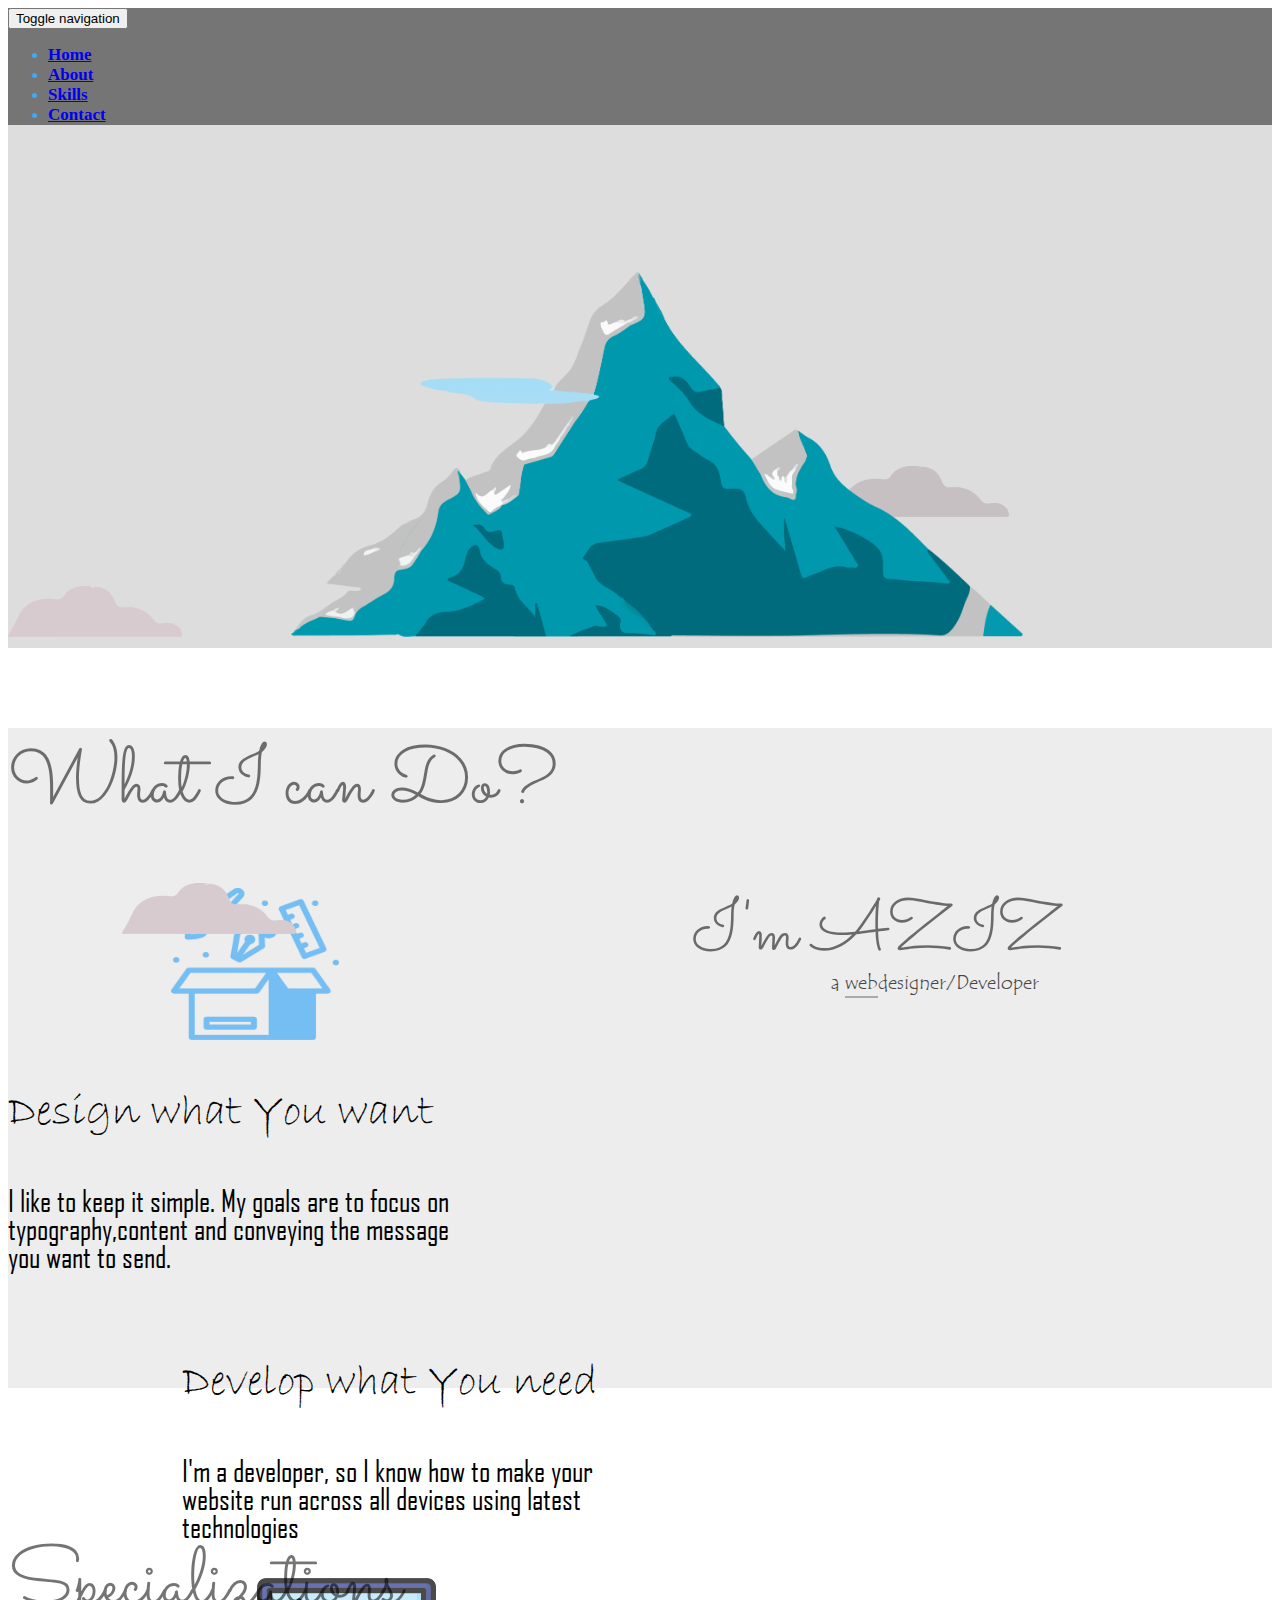
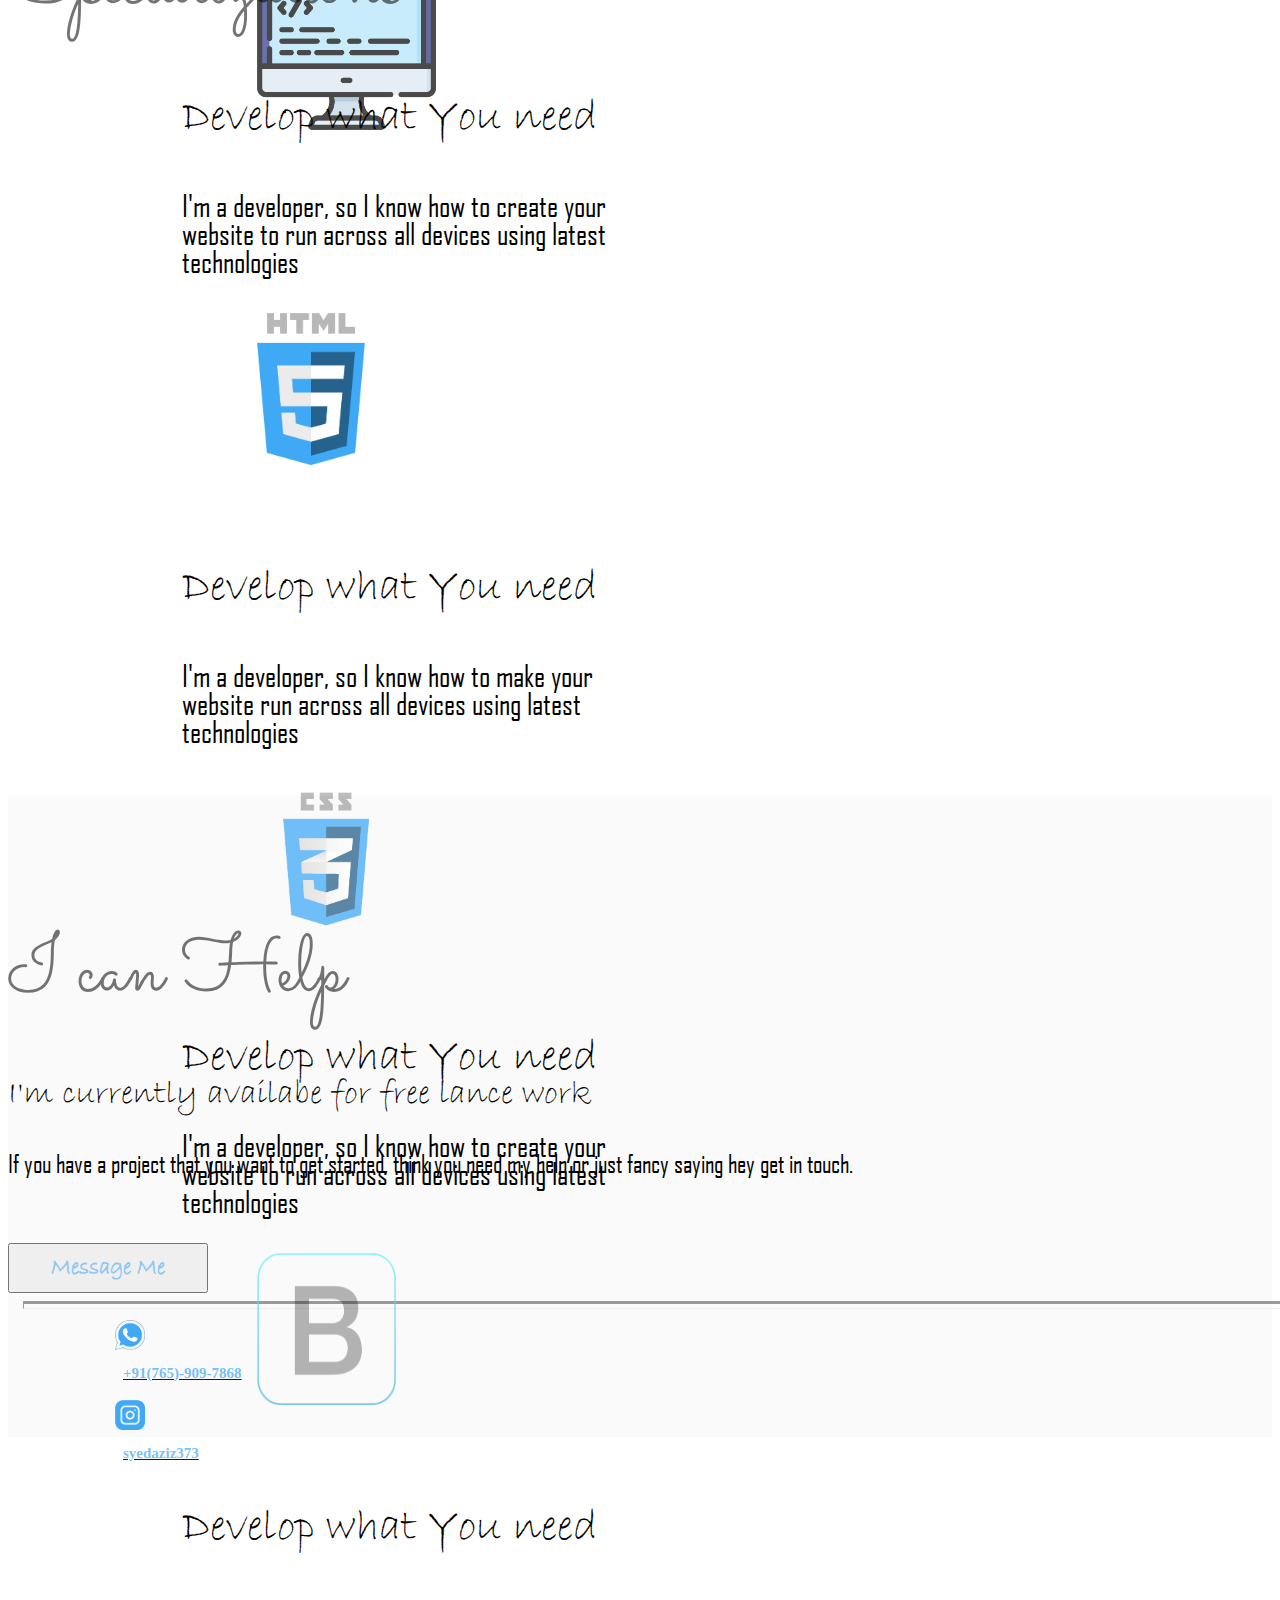
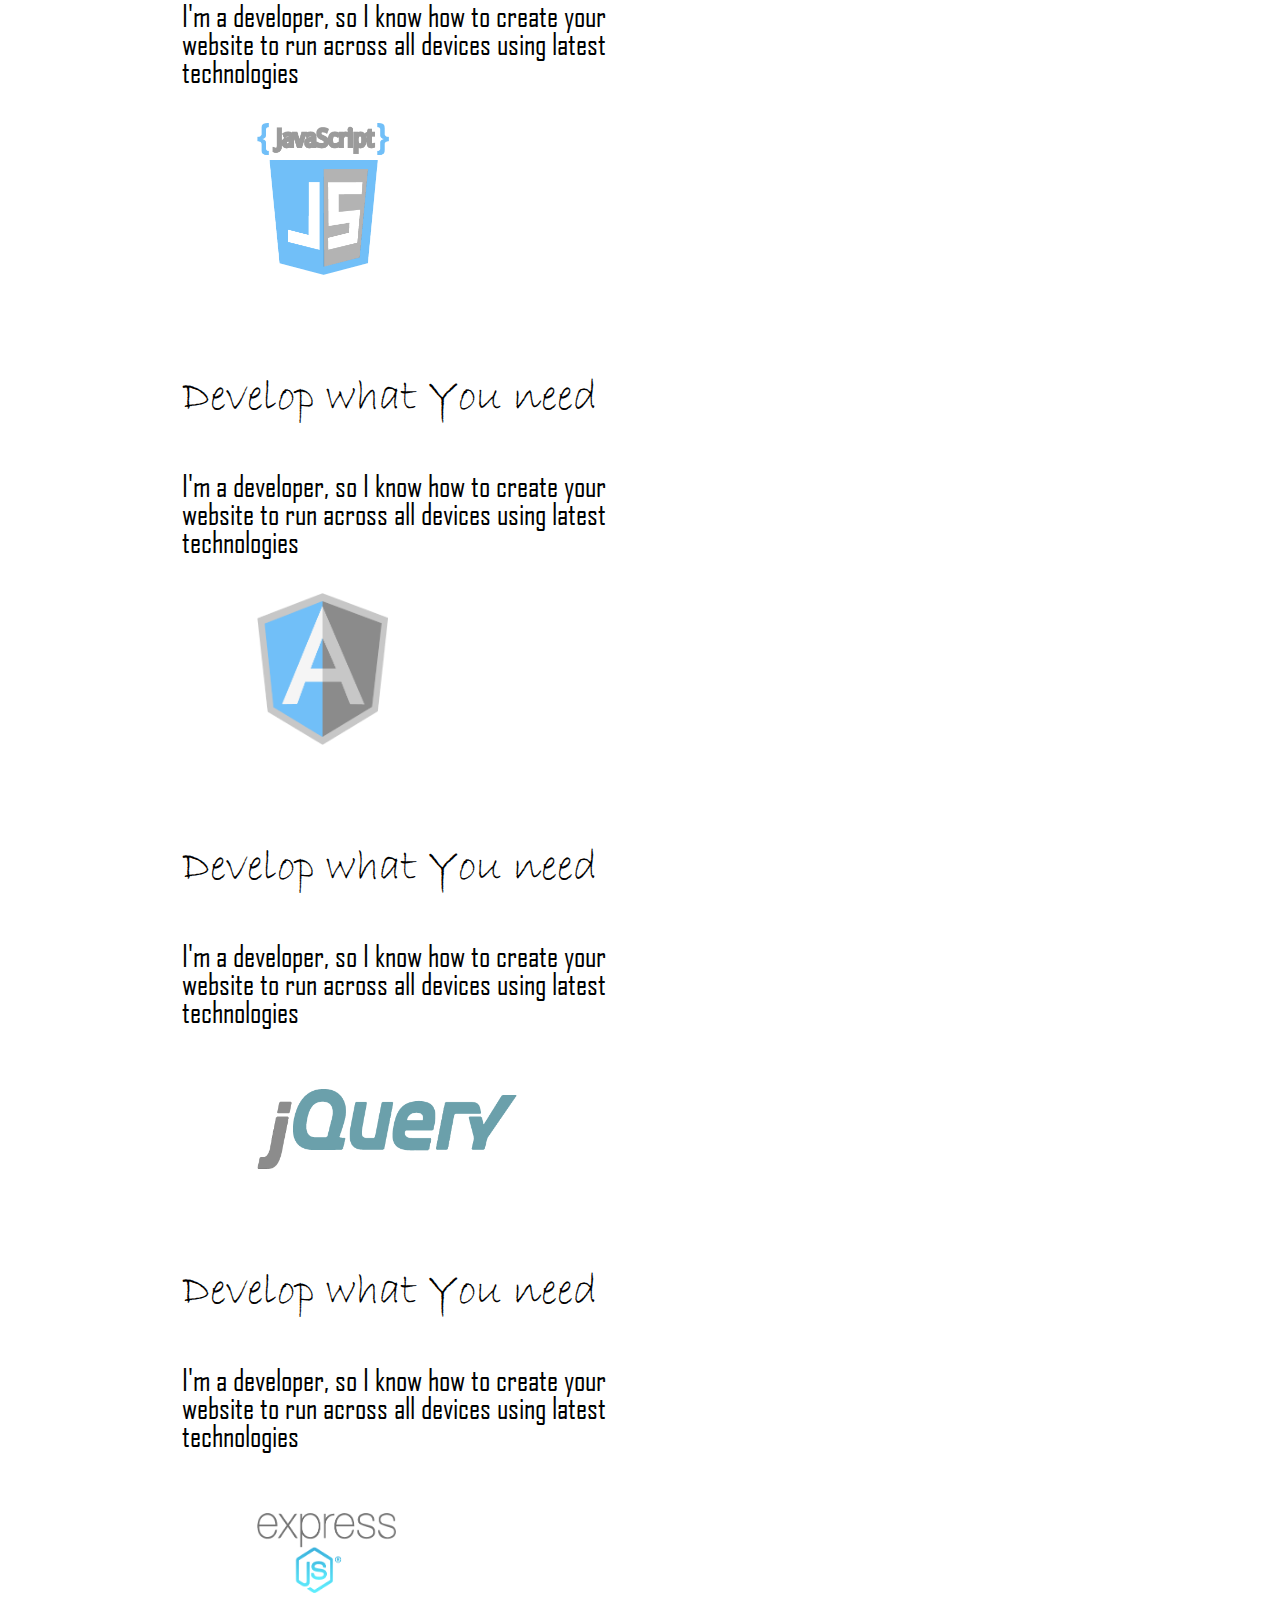
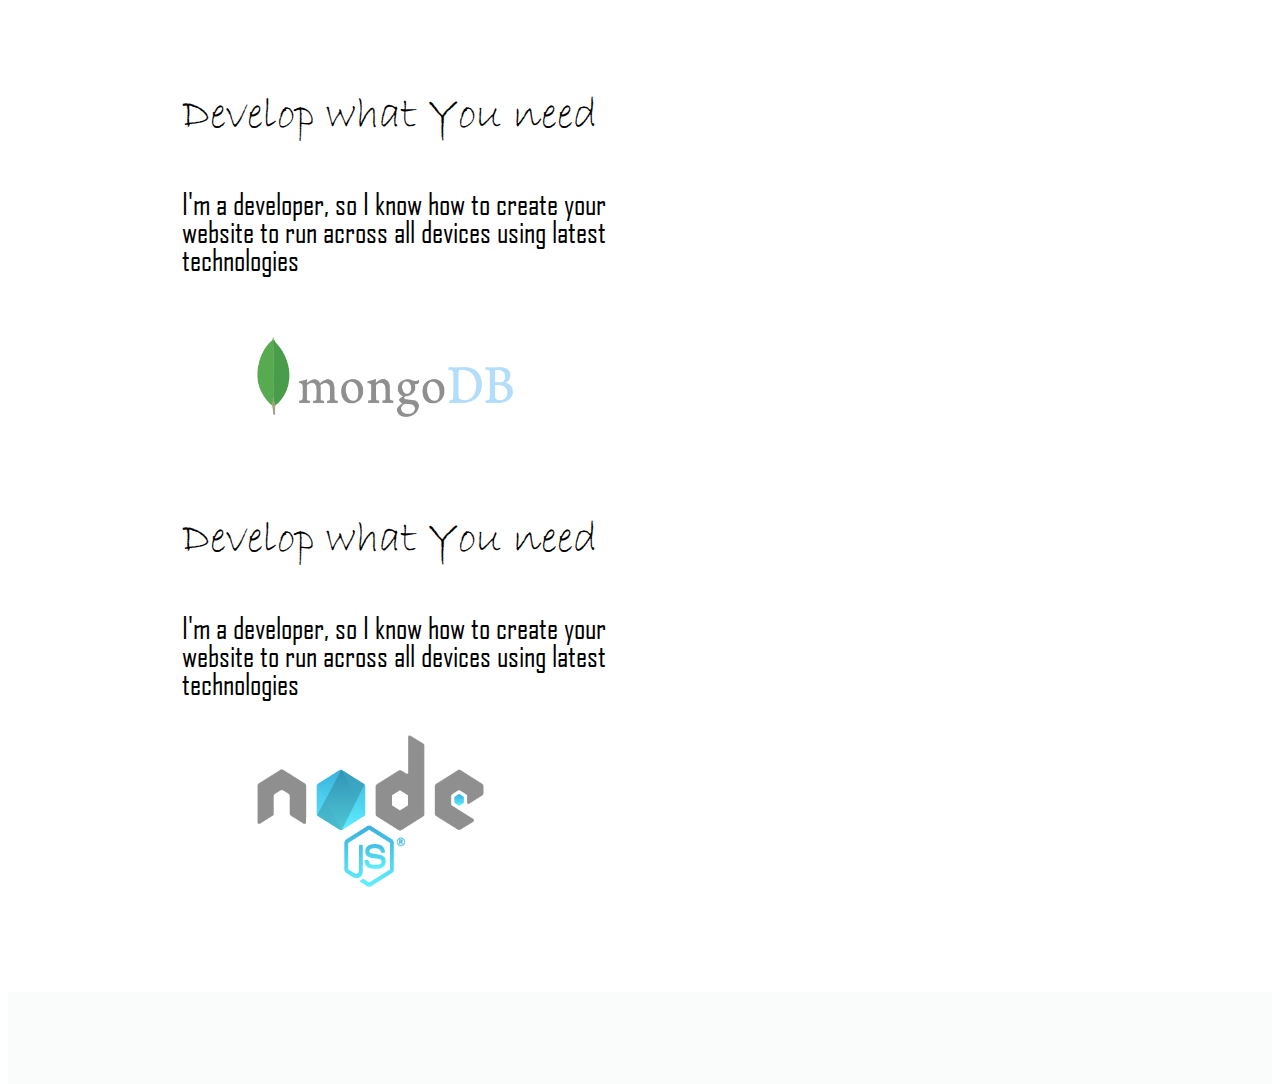
==== index.html @ 8ab34726 "Create index.html" ====
<html>
<head>

  <meta charset="utf-8">
  <meta name="viewport" content="width=device-width, initial-scale=1, shrink-to-fit=no">
  <meta name="viewport" content="width=device-width, user-scalable=no">


  <link rel="stylesheet" href="https://stackpath.bootstrapcdn.com/bootstrap/4.5.0/css/bootstrap.min.css" integrity="sha384-9aIt2nRpC12Uk9gS9baDl411NQApFmC26EwAOH8WgZl5MYYxFfc+NcPb1dKGj7Sk" crossorigin="anonymous">
  <link rel="stylesheet" href="style.css" type="text/css">
  <link href="https://fonts.googleapis.com/css2?family=Oswald:wght@700&amp;display=swap" rel="zstylesheet">
  <link href="https://fonts.googleapis.com/css2?family=Sacramento&amp;display=swap" rel="stylesheet">

  <script src="https://code.jquery.com/jquery-3.5.1.slim.min.js" integrity="sha384-DfXdz2htPH0lsSSs5nCTpuj/zy4C+OGpamoFVy38MVBnE+IbbVYUew+OrCXaRkfj" crossorigin="anonymous"></script>
  <script src="https://cdn.jsdelivr.net/npm/popper.js@1.16.0/dist/umd/popper.min.js" integrity="sha384-Q6E9RHvbIyZFJoft+2mJbHaEWldlvI9IOYy5n3zV9zzTtmI3UksdQRVvoxMfooAo" crossorigin="anonymous"></script>
  <script src="https://stackpath.bootstrapcdn.com/bootstrap/4.5.0/js/bootstrap.min.js" integrity="sha384-OgVRvuATP1z7JjHLkuOU7Xw704+h835Lr+6QL9UvYjZE3Ipu6Tp75j7Bh/kR0JKI" crossorigin="anonymous"></script>


  <title>SyedAziz</title>
  <script>
    function myFunction() {
       var element = document.getElementById("arrow");
       element.classList.toggle("arrow");
    }
    </script>
</head>

<body cz-shortcut-listen="true">



  <div class="fluid-container home-container pt-4">

    <div class="col-md-11 mx-auto d-flex flex-column ">
      <nav class=" navbar navbar-expand-sm py-0 py-2">


        <button type="button" class="navbar-toggler bg-light ml-auto collapsed" data-toggle="collapse" data-target="#nav"> <span class="sr-only">Toggle navigation</span>
          <span class="navbar-toggler-icon"></span>
         </button>
        <div class="collapse navbar-collapse justify-content-between " id="nav">
          <ul class="navbar-nav ml-auto ">

            <li class="nav-item">

              <a class="nav-link  px-3" href="#"> Home</a>
            </li>
            <li class="nav-item">

              <a class="nav-link  px-3" href="#about"> About</a>
            </li>
            <li class="nav-item ">

              <a class="nav-link  font-weight-bold px-3" href="#skills">Skills</a>


            </li>
            <li class="nav-item">

              <a class="nav-link   px-3" href="#contact"> Contact</a>

            </li>




          </ul>
        </div>

      </nav>
      <img src="Images/UI images/Cloud.png" alt="this one" width="174px" height="51px" class="ml-auto mar">
      <div class="d-flex flex-row image-text">
        <img src="Images/UI images/Cloud.png" width="174px" height="51px" class="align-baseline marc">

        <div class=" fluid-container d-flex flex-column text " sytle="align-items:baseline;">

          <p class="name">I'm AZIZ</p>
          <p class="name1  ">a <span class="underline">web</span>designer/Developer</p>

        </div>
      </div>
      <img src="Images/UI images/Cloud.png" width="174px" height="51px" class=" cl">

      <img src="Images/UI images/mountain.png" height="365px" width="732px" class="align-center mx-auto mountain">
      </div>
      </div>


   <!-- <div class="fluid-container" style="height: 30px;background-color: white;"></div> -->


  <div class="fluid-container  d-flex py-5  second-cont " id="about">
    <div class="col-md-11 mx-auto   d-flex  flex-column fluid-container  ">


      <p class=" what_ mx-auto ">What I can Do?</p>

      <div class="d-flex flex-row design-content">


        <img src="Images/UI images/icon1.png" class="logo logo-sm">

        <div class=" d-flex flex-column ml-auto content_">

          <p class="heading-1">Design what You want</p>
          <p class="content-1">I like to keep it simple. My goals are to focus on <br class="next-line">typography,content and conveying
            the message<br class="next-line"> you want to send.</p>
        </div>


      </div>


      <div class="d-flex flex-row develop-content">


        <div class=" d-flex flex-column mr-auto content_1 ">

          <p class="heading-1">Develop what You need</p>
          <p class="content-1">I'm a developer, so I know how to make your<br class="next-line"> website  run across all devices using
            latest <br class="next-line"> technologies
          </p>
        </div>

        <img src="Images/UI images/icon2.png" class="logo ml-auto logo-sm logo-comp">


      </div>





    </div>

  </div>




  <div class="fluid-container  d-flex   third-cont" id="skills">
    <div class="col-md-11 mx-auto   d-flex  flex-column fluid-container  ">
    <p class=" what_ mx-auto ">Specializations</p>
   <!-- 
      <div class="d-flex flex-row " style="margin-top: 95px; margin-left: 86px;">
        <div class=" d-flex flex-column mr-auto " style="margin-left: 88px;">
       
          <p class="heading-1">Develop what You need</p>
          <p class="content-1">I'm a developer, so I know how to create your<br> website to run across all devices using
            latest <br> technologies
          </p>
        </div>
        <img src="1x/3x/Asset 3@3x.png" class="logo ml-auto" style="margin-right:82px ; ">
      </div>   -->

<div id="demo" class="carousel slide pointer-event" data-ride="carousel">
<div class="carousel-inner">

  
  
  



          <!-- ---------------html -------------->


      <div class="carousel-item">
            <div class="d-flex flex-row car-content ">


              <div class=" d-flex flex-column mr-auto  content_1 ">

                <p class="heading-1">Develop what You need</p>
                <p class="content-1">I'm a developer, so I know how to create your<br class="next-line"> website to run across all devices
                  using
                  latest <br class="next-line"> technologies
                </p>
              </div>

              <img src="Images/Technologies/html.png" class="logo ml-auto logo-sm logo-common">

            </div>

          </div>


          <!-- css -->

         <div class="carousel-item active">
            <div class="d-flex flex-row car-content ">


              <div class=" d-flex flex-column mr-auto  content_1 ">

                <p class="heading-1">Develop what You need</p>
                <p class="content-1">I'm a developer, so I know how to make your<br class="next-line"> website  run across all devices
                  using
                  latest <br class="next-line"> technologies
                </p>
              </div>

              <img src="Images/Technologies/css.png" class="logo ml-auto logo-sm logo-common">

            </div>

          </div>


          <!-- bootstrap -->



         <div class="carousel-item">
            <div class="d-flex flex-row car-content ">


              <div class=" d-flex flex-column mr-auto  content_1 ">

                <p class="heading-1">Develop what You need</p>
                <p class="content-1">I'm a developer, so I know how to create your<br class="next-line"> website to run across all devices
                  using
                  latest <br class="next-line"> technologies
                </p>
              </div>

              <img src="Images/Technologies/bootstrap.png" class="logo ml-auto logo-sm logo-common">

            </div>

          </div>



          <!-- javascript -->

          <div class="carousel-item">
            <div class="d-flex flex-row car-content ">


              <div class=" d-flex flex-column mr-auto  content_1 ">

                <p class="heading-1">Develop what You need</p>
                <p class="content-1">I'm a developer, so I know how to create your<br class="next-line"> website to run across all devices
                  using
                  latest <br class="next-line"> technologies
                </p>
              </div>

              <img src="Images/Technologies/javascript.png" class="logo ml-auto logo-sm logo-common">

            </div>

          </div>


          <!-- angular -->

          <div class="carousel-item">
            <div class="d-flex flex-row car-content ">


              <div class=" d-flex flex-column mr-auto  content_1 ">

                <p class="heading-1">Develop what You need</p>
                <p class="content-1">I'm a developer, so I know how to create your<br class="next-line"> website to run across all devices
                  using
                  latest <br class="next-line"> technologies
                </p>
              </div>

              <img src="Images/Technologies/angular.png" class="logo ml-auto logo-sm logo-common">

            </div>

          </div>


          
            <!-- jquery -->
            <div class="carousel-item">
              <div class="d-flex flex-row car-content-jquery ">
  
  
                <div class=" d-flex flex-column mr-auto  content_1 ">
  
                  <p class="heading-1">Develop what You need</p>
                  <p class="content-1">I'm a developer, so I know how to create your<br class="next-line"> website to run across all devices
                    using
                    latest <br class="next-line"> technologies
                  </p>
                </div>
  
                <img src="Images/Technologies/jquery.png" class="logo ml-auto logo-jquery">
  
              </div>
  
            </div>


        
         




          <!-- express Js  -->
          <div class="carousel-item">
            <div class="d-flex flex-row car-content-jquery ">


              <div class=" d-flex flex-column mr-auto  content_1 ">

                <p class="heading-1">Develop what You need</p>
                <p class="content-1">I'm a developer, so I know how to create your<br class="next-line"> website to run across all devices
                  using
                  latest <br class="next-line"> technologies
                </p>
              </div>

              <img src="Images/Technologies/expressjs.png" class="logo ml-auto logo-jquery">

            </div>

          </div>


          <!-- MongoDb -->



          <div class="carousel-item">
            <div class="d-flex flex-row car-content-jquery ">


              <div class=" d-flex flex-column mr-auto  content_1 ">

                <p class="heading-1">Develop what You need</p>
                <p class="content-1">I'm a developer, so I know how to create your<br class="next-line"> website to run across all devices
                  using
                  latest <br class="next-line"> technologies
                </p>
              </div>

              <img src="Images/Technologies/MongoDb.png" class="logo ml-auto logo-jquery">

            </div>

          </div>





          <!--  Nodejs -->

          <div class="carousel-item">
            <div class="d-flex flex-row car-content ">


              <div class=" d-flex flex-column mr-auto  content_1 ">

                <p class="heading-1">Develop what You need</p>
                <p class="content-1">I'm a developer, so I know how to create your<br class="next-line"> website to run across all devices
                  using
                  latest <br class="next-line"> technologies
                </p>
              </div>

              <img src="Images/Technologies/nodejs.png" class="logo ml-auto logo-sm logo-common">

            </div>
            </div>
            </div>
        </div>































      <div class="fluid-container d-flex flex-row py-3 justify-content-around marq ">
        <marquee behavior="" direction="" scrollamount="10">
          <img src="Images/Technologies/html.png" class="logos " style="height:80px;">
          <img src="Images/Technologies/css.png" class="logos " style="height:80px;">
          <img src="Images/Technologies/bootstrap.png" class="logos " style="height:80px;">
          <img src="Images/Technologies/javascript.png" class="logos " style="height:80px;">
          <img src="Images/Technologies/angular.png" class="logos " style="height:80px;">
          <img src="Images/Technologies/jquery.png" class="logos " style="height:40px;">
          <img src="Images/Technologies/expressjs.png" class="logos " style="height:60px;">
          <img src="Images/Technologies/MongoDb.png" class="logos " style="height:60px;">
          <img src="Images/Technologies/nodejs.png" class="logos " style="height:60px;">


        </marquee>


      </div>




    </div>

  </div>
  <div class="fluid-container  d-flex fourth-cont  " id="contact">
    <div class="col-md-11 mx-auto   d-flex  flex-column fluid-container  ">


      <p class=" what_ mx-auto " style="height: 87px;">I can Help</p>
      <p class="last mx-auto">I'm currently availabe for free lance work </p>
      <p class="last-para mx-auto text-justify">If you have a project that you want to get started, think you need my
        help or
        just fancy saying hey get in touch.</p>
      <button onclick="myFunction()" type="button" class="btn btn-outline-primary mx-auto" style="height: 50px; width: 200px;">Message
        Me</button>

        <img src="Images/UI images/arrow.png" id="arrow" class="mx-auto arrow-normal arrow" height="50px" width="25px" style="margin-top: 21px;">


      <hr class="line mb-4 ">

      <div class="d-flex flex-row pb-5 pt-2 ">
        <div class="d-flex col-md-4 justify-content-around foot-cont">


          <a class="d-flex flex-row " href="https://wa.me/917659097868?text=Heyyy!!%20Your%20website%20is%20quite%20impressive!!">
            <img src="Images/UI images/whatsapp.png" class="logos height " style="height:30px; margin-left: 0 ;">
            <p class="content-1 foot-icon width-foot"> +91(765)-909-7868</p>

          </a>


          <a class="d-flex flex-row" href="instagram://user?username=syedaziz373">
            <img src="Images/UI images/instagram.png" class="logos height" style="height:30px;margin-left: 0;">
            <p class="content-1 foot-icon"> syedaziz373</p>

          </a>

          <!--    <a class="d-flex flex-row" href="instagram://user?username=jmynqmx">
            <img src="Images/UI images/linkedin.png" class="logos height" style="height:30px;margin-left: 0;">
            <p class="content-1 foot-icon"> Altair</p>
          </a>     ---->


</div>
</div>
</div>
</div>



</body>


</html>
---- style.css ----
@charset "UTF-8";
@font-face {font-family: "Agency FB V2";
  src: url("fonts/AgencyFb/f9b9a4fce362a3a9111c138859ccb422.eot"); /* IE9*/
  src: url("fonts/AgencyFb/f9b9a4fce362a3a9111c138859ccb422.eot?#iefix") format("embedded-opentype"), /* IE6-IE8 */
  url("fonts/AgencyFb/f9b9a4fce362a3a9111c138859ccb422.woff2") format("woff2"), /* chrome、firefox */
  url("fonts/AgencyFb/f9b9a4fce362a3a9111c138859ccb422.woff") format("woff"), /* chrome、firefox */
  url("fonts/AgencyFb/f9b9a4fce362a3a9111c138859ccb422.ttf") format("truetype"), /* chrome、firefox、opera、Safari, Android, iOS 4.2+*/
  url("fonts/AgencyFb/f9b9a4fce362a3a9111c138859ccb422.svg#Agency FB V2") format("svg"); /* iOS 4.1- */
}



@font-face {font-family: "Bradley Hand ITC V2";
  src: url("fonts/BradleyHand/0252223e8c36008b595f5e379ad5e524.eot"); /* IE9*/
  src: url("fonts/BradleyHand/0252223e8c36008b595f5e379ad5e524.eot?#iefix") format("embedded-opentype"), /* IE6-IE8 */
  url("fonts/BradleyHand/0252223e8c36008b595f5e379ad5e524.woff2") format("woff2"), /* chrome、firefox */
  url("fonts/BradleyHand/0252223e8c36008b595f5e379ad5e524.woff") format("woff"), /* chrome、firefox */
  url("fonts/BradleyHand/0252223e8c36008b595f5e379ad5e524.ttf") format("truetype"), /* chrome、firefox、opera、Safari, Android, iOS 4.2+*/
  url("fonts/BradleyHand/0252223e8c36008b595f5e379ad5e524.svg#Bradley Hand ITC V2") format("svg"); /* iOS 4.1- */
}


@font-face {font-family: "Tempus Sans ITC";
  src: url("fonts/Tempus/261506be3344b3806eefa054f0f6fbf1.eot"); /* IE9*/
  src: url("fonts/Tempus/261506be3344b3806eefa054f0f6fbf1.eot?#iefix") format("embedded-opentype"), /* IE6-IE8 */
  url("fonts/Tempus/261506be3344b3806eefa054f0f6fbf1.woff2") format("woff2"), /* chrome、firefox */
  url("fonts/Tempus/261506be3344b3806eefa054f0f6fbf1.woff") format("woff"), /* chrome、firefox */
  url("fonts/Tempus/261506be3344b3806eefa054f0f6fbf1.ttf") format("truetype"), /* chrome、firefox、opera、Safari, Android, iOS 4.2+*/
  url("fonts/Tempus/261506be3344b3806eefa054f0f6fbf1.svg#Tempus Sans ITC") format("svg"); /* iOS 4.1- */
}




.home-container{
    
    
    background-color: rgba(179, 179, 179, 0.45);
    padding-bottom: 7px;
 
    
   
}


.mountain{

  margin-top:131px ;
  

}
 .design-content{
  margin-top: 85px;
 }
 .develop-content{

  margin-top: 85px; margin-left: 86px;
 }
 .car-content{

  margin-top: 95px; margin-left: 86px;
 }
 .car-content-jquery{

  margin-top: 95px; margin-left: 86px;
 }

::-webkit-scrollbar {
  width: 10px;
}

/* Track */
::-webkit-scrollbar-track {
  background: #f1f1f175; 
}
 
/* Handle */
::-webkit-scrollbar-thumb {
  background: #888; 
}

/* Handle on hover */
::-webkit-scrollbar-thumb:hover {
  background: rgba(85, 85, 85, 0.568); 
}






.navbar{
    
    background-color: rgba(0, 0, 0, 0.47) ! important;
    color: #3fa9f5;
    
   

    
}
.navbar-nav{
    margin-right: 10px ! important;

}

button:focus {
   outline:none ! important;
}
.nav-link{
    
    font-family: 'oswald' !important;
    font-size: 17px;
    font-weight: bold;
    margin-right: 15px;
    
}
:focus{
    outline: none ! important;
}
/* a:hover{
    

    color: antiquewhite;
    transition-delay: 0.5s;
    transition: smooth;
   
    border-bottom:  #ffffff 0.7px solid;
} */

a:hover{

 
  color: antiquewhite;
    transition-delay: 0.5s;
    transition: smooth;
    text-decoration: none;
    
   
    border-bottom:  #081f2094 1px solid;
    
}
.nav-link:hover{

  color: antiquewhite;
  transition-delay: 0.5s;
  transition: smooth;
 
  border-bottom:  #ffffff 0.7px solid;
}

.imgs{
margin-left: 40px;
}

.name{
    
    color: black;
    opacity: 55%;
    font-family: 'sacramento';
    font-size: 71px;
    height: 67px;
    margin-bottom: 0px;
    
}
.name1{

    font-size:20px;
    font-family:"Tempus Sans ITC";
    height: 30px;
    margin-bottom: 0px;
    opacity: 70%;
    padding-bottom: 0;
    margin-left: 138px;
    
}
.logo-comp{

  margin-right:82px ;
}
.logo-common{

  margin-right:82px ;
}
.underline{
    border-bottom:  rgba(0, 0, 0, 0.4) 2px solid;
    
    
}
.mar{
    margin-right: 105px;
    margin-top: 30px;

}
.text{

    margin-left: 685px;
}

.marc{

    margin-left: 114px;
    margin-top: 71px;
    position:absolute;

}
.cl{

    position: absolute;
    z-index: -1;
     margin-top: 325px;
   margin-left: 544px;
}
.what_{
    color: black;
    opacity: 54%;
    font-family: 'sacramento';
    font-size: 80px;
    height: 67px;
    margin-bottom: 0px;

}
.image-text{
  position: absolute;     margin-top: 171px
}

.second-cont{

    height: 660px; background-color: #b3b3b33b;
}

.heading-1{

font-family: "Bradley Hand ITC V2";
font-size: 45px;
margin-bottom: 0;
height: 71px;


}

.content-1{

    font-size: 30px;
    font-family: "Agency FB V2" ! important;
    line-height: 28px;
    
  text-align: justify !important;




}
.logo{
    width: auto;
    height: 152px;
    margin-top: 8px;
    margin-left: 163px;
    
}
.logo-jquery{
  margin-right:82px ; height: 80px; margin-top: 34px;
}
.content_{

    margin-right: 88px;
}
.content_1{
  margin-left: 88px;


}

.third-cont{


    height: 100vh;
    padding-top: 60px;
}
html {
    scroll-behavior: smooth;
  }
  
  .logos{

    width: auto;
    height: 152px;
    margin-top: 8px;
    margin-left: 149px;
  }
.marq{
  background-color:#46657a07;margin-top: 105px;
}
  .last{

    font-family: "Bradley Hand ITC V2";
    margin-top:70px;
    font-size:34px;

  }
  .last-para{

    font-family: "Agency FB V2" ! important;
    font-size:25px;
    line-height: 27px;

  }

.btn{

    font-family:"Bradley Hand ITC V2" ;
    font-size: 23px ! important;
    margin-top: 35px;
    font-weight: 600 ! important;
    color: #3fa9f594;

}

.btn-outline-primary:hover {
    color: antiquewhite;
    background-color: #3fa9f5;
    border-color: #007bff;
    font-family: "Bradley Hand ITC V2";
    font-weight: 900 ! important;
}


.line{

    width: 100%;
    border-top-width: 3px;
 
    margin-bottom: 3px ! important;
    
}
hr {
    height: 4px;
    margin-left: 15px;
    margin-bottom:-3px;
  }
  .hr-warning{
    background-image: -webkit-linear-gradient(left, rgba(210,105,30,.8), rgba(210,105,30,.6), rgba(0,0,0,0));
  }
  .foot-icon{

    margin-bottom: 0px;
    height: 33px;
    margin-top: 9px;
    margin-left: 8px;
    font-size: 15px ! important;
    font-weight: 900;
    color:#3fa9f5b7;
    font-family: 'oswald' !important;

  }
  .fourth-cont{
    margin-top:48px;padding-top: 40px;height:601px; background-color: rgba(0, 0, 0, 0.02);
  }
  .foot-cont{
    margin-left: 107px;
  }

  #marq{
    animation: marquee 10s linear infinite;

  }
  @keyframes marquee {
    from {
      transform: translateX(100%);
    }
    to {
      transform: translateX(-100%);
    }
  }
  
  @keyframes marquee2 {
    from {
      transform: translateX(0%);
    }
    to {
      transform: translateX(-200%);
    }
  }
  .arrow{

    visibility: hidden;
  }

  .btn-outline-primary.focus, .btn-outline-primary:focus {
    box-shadow: 0 0 0 0.2rem rgba(0,123,255,.5);
    border: none;
}

.arrow-normal{

  transition: ease-in-out;

}


@media only screen and (max-width: 1266px) {


.name{
  font-size: 66px;

}
.name1{
  font-size: 18px;
}
.cl{
  margin-left: 509px;
}


}

@media only screen and (max-width: 1240px) {

.name1{
  font-size: 15px;
}

.name{
  font-size: 64px;
}



}

@media only screen and (max-width: 1204px) {


.name1{

  font-size: 14px;

}
.name{
  font-size: 62px;
  height: 62px;
}
.cl{

  margin-left: 495px;
}
.fourth-cont{
  margin-top: 85px;
}

}

@media only screen and (max-width: 1204px) {

  .name1{
    margin-left: 120px;
    font-size: 15px;
  }}
  

@media only screen and (max-width: 1160px) {

.name1{
  margin-left: 83px;
}
.cl{
  margin-left: 450px;
}


}




@media only screen and (max-width: 1024px) {




.text{
  margin-left: 410px;
}

.cl{

  margin-left: 410px;
}

.second-cont{
  height: 700px;
}

.fourth-cont{
  margin-top: 120px;
}
.mar{
  margin-right: 50px;
}
.logo{
  margin-left: 40px;
}
.content_1{

  margin-left: -29px;
}


.logo-comp{

  margin-right: 7px;
}
.foot-icon{


  font-size: 13px ! important;
}



}

@media only screen and (max-width: 964px) {


.cl{
  margin-left: 380px;
}
.content_{
  margin-right: 8px;
}

img.logos{
  height: 28px;
}

a{

  margin-left:20px ;
}

.width-foot{
  width: 108px;
}

.logo-jquery{

  margin-right: 20px ! important;
  height:60px ;
}
.logo-common{

  margin-right: 30px;
  height: 105px;
}





}

@media only screen and (max-width: 846px) {

.name{

font-size: 55px;
height: 58px;
}

.content-1{

  font-size: 27px;


}

.heading-1{
  font-size:40px ;
  height: 67px;
}
.last{

  margin-top: 52px;
}
.mountain{
  height: 346px ! important;
  width: 628px ! important;
  margin-top: 84px;

}

.marc{

  margin-left: 0px;
}

.cl{


  margin-left: 348px;
    margin-top: 273px;
}
}

@media only screen and (max-width: 768px) {

  /* ---------------scroll- Bar--------------- */
  


  /* <-- Main-container--> */

.mar{
  margin-right: 0px;
  margin-top: 30px;
margin-bottom:20px;
}

.cl{
  
  margin-left: -70px;
  position: relative;
  z-index: -1;
  margin-top:0px;
  
}



.marc{
display: none;

  
}
.text{
margin-left: 20px;
display: inline;
  
}


.name{
  color: black;
  opacity: 55%;
  font-family: 'sacramento';
  font-size: 55px;
  height: 54px;
  margin-bottom: 0px;
}


.name1{
  font-size: 13px;
    font-family: "Tempus Sans ITC";
    height: 40px;
    margin-bottom: 0px;
    opacity: 70%;
    padding-bottom: 0;
    margin-left: 120px;
}
.mountain{

  margin-top: 0px ;
  height: 370px;
    width: 100%;
}

.image-text{
  position: relative;
  margin-top: 0px;
}

/* <-----------------2nd Container--------------> */


.design-content{
  flex-direction: column!important;
  margin-top: 20px;
}


.logo-sm{

margin-left: auto !important;
margin-right: auto !important;
height: 180px;
width: auto;
margin-top: 20px;
margin-bottom: 20px;

}

.logo-jquery{

  margin-left: auto !important;
  margin-right: auto !important;
  height: 88px;
  width: auto;
  margin-top: 20px;
  margin-bottom: 20px;
  

}

.develop-content{

  flex-direction: column-reverse!important;
  margin-top: 20px;
  margin-left: 0px;
}

.car-content{

  flex-direction: column-reverse!important;
  margin-top: 20px;
  margin-left: 0px;
}
.car-content-jquery{

  flex-direction: column-reverse!important;
  margin-top: 110px;
  margin-left: 0px;
 }


.what_{

  color: black;
  opacity: 54%;
  font-family: 'sacramento';
  font-size: 55px;
  height: 67px;
  margin-bottom: 0px;
}
.content_{

  margin-left: auto !important;
margin-right: auto !important;
}

.content_1{
  margin-left: auto !important;
margin-right: auto !important;

}


.heading-1{

  font-size:37px ;
  margin-left: auto !important;
  margin-right: auto !important;
  margin-top: 20px;
  height: 60px;
  text-align: justify;
}
.content-1{

  margin-left: auto !important;
  margin-right: auto !important;
text-align: center;
 
}
.next-line{
  display: none;
}

.logo-comp{
  margin-right: 0px;
  height: 170px;

}
.logo-common{
  margin-right: 0px;
  

}
.marq{
  background-color:#46657a07;margin-top: 20px;
}


.second-cont{
  height: 1000px;
}

/* ---------------third Container---------------- */


.third-cont{
  height: 703px;
}

.width-foot{
  width: 130px;
}

.nav-link{

  color:antiquewhite;
  font-family: "Agency FB V2"! important;
  font-size: larger;
}





















/* --------------------fourth Container----------------------- */



.foot-cont{
  margin-left: 0px;
}

.foot-icon{
  margin-left: 8px!important;
  font-family: "Agency FB V2"!important;
  font-size: 20px !important;
 

}





.last{

  margin-top: 30px;
}


.a:hover{
  text-decoration: none;
}


  
}


@media only screen and (max-width: 710px) {

.mountain{
  height: 250px ! important;
    width: 500px ! important;
}
.fourth-cont{
  margin-top: 4px;
}


}


@media only screen and (max-width: 576px) {

  /* ---------------scroll- Bar--------------- */
  


  /* <-- Main-container--> */

.mar{
  margin-right: 0px;
  margin-top: 30px;
margin-bottom:20px;
}

.cl{
  
  margin-left: -70px;
  position: relative;
  z-index: -1;
  margin-top:0px;
  
}



.marc{
display: none;

  
}
.text{
margin-left: 20px;
display: inline;
  
}


.name{
  color: black;
  opacity: 55%;
  font-family: 'sacramento';
  font-size: 55px;
  height: 54px;
  margin-bottom: 0px;
}


.name1{
  font-size: 13px;
    font-family: "Tempus Sans ITC";
    height: 40px;
    margin-bottom: 0px;
    opacity: 70%;
    padding-bottom: 0;
    margin-left: 120px;
}
.mountain{

  margin-top: 0px ;
  height: 200px ! important;
    width: 425px ! important;
}

.image-text{
  position: relative;
  margin-top: 0px;
}

/* <-----------------2nd Container--------------> */


.design-content{
  flex-direction: column!important;
  margin-top: 20px;
}


.logo-sm{

margin-left: auto !important;
margin-right: auto !important;
height: 180px;
width: auto;
margin-top: 20px;
margin-bottom: 20px;

}

.logo-jquery{

  margin-left: auto !important;
  margin-right: auto !important;
  height: 88px;
  width: auto;
  margin-top: 20px;
  margin-bottom: 20px;
  

}

.develop-content{

  flex-direction: column-reverse!important;
  margin-top: 20px;
  margin-left: 0px;
}

.car-content{

  flex-direction: column-reverse!important;
  margin-top: 20px;
  margin-left: 0px;
}
.car-content-jquery{

  flex-direction: column-reverse!important;
  margin-top: 110px;
  margin-left: 0px;
 }


.what_{

  color: black;
  opacity: 54%;
  font-family: 'sacramento';
  font-size: 55px;
  height: 67px;
  margin-bottom: 0px;
}
.content_{

  margin-left: auto !important;
margin-right: auto !important;
}

.content_1{
  margin-left: auto !important;
margin-right: auto !important;

}


.heading-1{

  font-size:37px ;
  margin-left: auto !important;
  margin-right: auto !important;
  margin-top: 20px;
  height: 60px;
  text-align: justify;
}
.content-1{

  margin-left: auto !important;
  margin-right: auto !important;
text-align: center;
 
}
.next-line{
  display: none;
}

.logo-comp{
  margin-right: 0px;
  height: 170px;

}
.logo-common{
  margin-right: 0px;
  

}
.marq{
  background-color:#46657a07;margin-top: 20px;
}


.second-cont{
  height: 1000px;
}

/* ---------------third Container---------------- */




.nav-link{

  color:antiquewhite;
  font-family: "Agency FB V2"! important;
  font-size: larger;
}





















/* --------------------fourth Container----------------------- */




  


.foot-cont{
  margin-left: 0px;
}

.foot-icon{
  margin-left: 8px!important;
  font-family: "Agency FB V2" !important;
  font-size: 20px !important;

}




.last{

  margin-top: 30px;
}


.a:hover{
  text-decoration: none;
}


  
}

@media only screen and (max-width: 510px) {


}

@media only screen and (max-width :450px){

  .mountain{
    margin-top: 0px;
    height: 190px ! important;
    width: 394px ! important;
  }
  
  .what_{
    font-size: 45px;
  }
  
  }
  

  @media only screen and (max-width :420px){

.mountain{

  height: 167px ! important;
    width: 332px ! important;
}



  }

@media only screen and (max-width: 375px) {

  /* ---------------scroll- Bar--------------- */
  


  /* <-- Main-container--> */

.mar{
  margin-right: 0px;
  margin-top: 30px;
margin-bottom:20px;
}

.cl{
  
  margin-left: -70px;
  position: relative;
  z-index: -1;
  margin-top:0px;
  
}



.marc{
display: none;

  
}
.text{
margin-left: 20px;
display: inline;
  
}


.name{
  color: black;
  opacity: 55%;
  font-family: 'sacramento';
  font-size: 55px;
  height: 54px;
  margin-bottom: 0px;
}


.name1{
  font-size: 13px;
    font-family: "Tempus Sans ITC";
    height: 40px;
    margin-bottom: 0px;
    opacity: 70%;
    padding-bottom: 0;
    margin-left: 120px;
}
.mountain{

  margin-top: 0px ;
  height: 180px ! important;
    width: 100% ! important;
}

.image-text{
  position: relative;
  margin-top: 0px;
}

/* <-----------------2nd Container--------------> */


.design-content{
  flex-direction: column!important;
  margin-top: 20px;
}


.logo-sm{

margin-left: auto !important;
margin-right: auto !important;
height: 180px;
width: auto;
margin-top: 20px;
margin-bottom: 20px;

}

.logo-jquery{

  margin-left: auto !important;
  margin-right: auto !important;
  height: 88px;
  width: auto;
  margin-top: 20px;
  margin-bottom: 20px;
  

}

.develop-content{

  flex-direction: column-reverse!important;
  margin-top: 20px;
  margin-left: 0px;
}

.car-content{

  flex-direction: column-reverse!important;
  margin-top: 20px;
  margin-left: 0px;
}
.car-content-jquery{

  flex-direction: column-reverse!important;
  margin-top: 110px;
  margin-left: 0px;
 }


.what_{

  color: black;
  opacity: 54%;
  font-family: 'sacramento';
  font-size: 45px;
  height: 67px;
  margin-bottom: 0px;
}
.content_{

  margin-left: auto !important;
margin-right: auto !important;
}

.content_1{
  margin-left: auto !important;
margin-right: auto !important;

}


.heading-1{

  font-size:34px ;
  margin-left: auto !important;
  margin-right: auto !important;
  margin-top: 20px;
  height: 60px;
  text-align: justify;
}
.content-1{

  margin-left: auto !important;
  margin-right: auto !important;
text-align: center;
 
}
.next-line{
  display: none;
}

.logo-comp{
  margin-right: 0px;
  height: 170px;

}
.logo-common{
  margin-right: 0px;
  

}
.marq{
  background-color:#46657a07;margin-top: 20px;
}


.second-cont{
  height: 1000px;
}

/* ---------------third Container---------------- */



.nav-link{

  color:antiquewhite;
  font-family: "Agency FB V2" ! important;
  font-size: larger;
}





















/* --------------------fourth Container----------------------- */


.fourth-cont{

margin-top: 161px;
  
}

.foot-cont{
  margin-left: 0px;
}

.foot-icon{
  margin-left: 8px!important;
  font-family: "Agency FB V2" !important;
  font-size: 20px !important;

}




.last{

  margin-top: 30px;
}


.a:hover{
  text-decoration: none;
}


  
}


@media only screen and (max-width: 355px) {





}


@media only screen and (max-width:320px){

  /* ---------------scroll- Bar--------------- */
  


  /* <-- Main-container--> */

  .mar{
    margin-right: 0px;
    margin-top: 30px;
  margin-bottom:20px;
  width: 143px;
    height: 39px;
  }
  
  .cl{
    
    margin-left: -70px;
    position: relative;
    z-index: -1;
    margin-top:0px;
    width: 143px;
    height: 39px;
  }
  
  
  
  .marc{
  display: none;
  width: 143px;
    height: 39px;
    
  }
  .text{
  margin-left: 20px;
  display: inline;
    
  }
  
  
  .name{
    color: black;
    opacity: 55%;
    font-family: 'sacramento';
    font-size: 45px;
    height: 48px;
    margin-bottom: 0px;
  }
  
  
  .name1{
    font-size: 12px;
      font-family: "Tempus Sans ITC";
      height: 24px;
      margin-bottom: 0px;
      opacity: 70%;
      padding-bottom: 0;
      margin-left: 80px;
  }
  .mountain{
  
    margin-top: 0px ;
    height: 160px ! important;
      width: 100%;
  }
  
  .image-text{
    position: relative;
    margin-top: 0px;
  }
  
  /* <-----------------2nd Container--------------> */
  
  
  .design-content{
    flex-direction: column!important;
    margin-top: 20px;
  }
  
  
  .logo-sm{
  
  margin-left: auto !important;
  margin-right: auto !important;
  height: 127px;
  width: auto;
  margin-top: 20px;
  margin-bottom: 20px;
  
  }
  
  .logo-jquery{
  
    margin-left: auto !important;
    margin-right: auto !important;
    height: 65px;
    width: auto;
    margin-top: 20px;
    margin-bottom: 20px;
    
  
  }
  
  .develop-content{
  
    flex-direction: column-reverse!important;
    margin-top: 20px;
    margin-left: 0px;
  }
  
  .car-content{
  
    flex-direction: column-reverse!important;
    margin-top: 20px;
    margin-left: 0px;
  }
  .car-content-jquery{
  
    flex-direction: column-reverse!important;
    margin-top: 110px;
    margin-left: 0px;
   }
  
  
  .what_{
  
    color: black;
    opacity: 54%;
    font-family: 'sacramento';
    font-size: 38px;
    height: 67px;
    margin-bottom: 0px;
  }
  .content_{
  
    margin-left: auto !important;
  margin-right: auto !important;
  }
  
  .content_1{
    margin-left: auto !important;
  margin-right: auto !important;
  
  }
  
  
  .heading-1{
  
    font-size:26px ;
    margin-left: auto !important;
    margin-right: auto !important;
    margin-top: 20px;
    height: 60px;
    text-align: justify;
  }
  .content-1{
  
    margin-left: auto !important;
    margin-right: auto !important;
  text-align: center;
  font-size: 23px;
   
  }
  .next-line{
    display: none;
  }
  
  .logo-comp{
    margin-right: 0px;
    height: 133px;
  
  }
  .logo-common{
    margin-right: 0px;
    
  
  }
  .marq{
    background-color:#46657a07;margin-top: 20px;
  }
  
  
  .second-cont{
    height: 1000px;
  }
  
  /* ---------------third Container---------------- */
  
  

  
  .nav-link{
  
    color:antiquewhite;
    font-family: "Agency FB V2" ! important;
    font-size: larger;
  }
  
  
  
  
  
  
  
  
  
  
  
  
  
  
  
  
  
  
  
  
  
  /* --------------------fourth Container----------------------- */
  
  
  .fourth-cont{
  
  
    margin-top: 0px;
  }
  
  .foot-cont{
    margin-left: 0px;
  }
  
  .foot-icon{
    margin-left: 8px!important;
    font-family: "Agency FB V2" !important;
    font-size: 16px !important;
  
  }
  .last-para{

    font-size: 22px;
    line-height: 26px;
  }
  
  
  
  .last{
  
    margin-top: 30px;
    font-size: 24px;
  }
  
  
  .a:hover{
    text-decoration: none;
  }
  
  
    
  
  .width-foot{
    width: 90px;
  }

  
}


@media only screen and (max-width:290px){

.what_{

  font-size: 33px;
}
.mountain{

  height: 141px ! important;
}

.content-1{
  font-size: 22px;
}

.heading-1{

  font-size: 23px;
  height: 37px;
}

.foot-icon{

  font-size: 13px ! important;
}


.width-foot{
  width: 79px ! important;
}
}

@media only screen and (max-width:258px){

.name{

  font-size: 43px;
  height: 40px;
}
.name1{
  margin-left: 63px;
}

.what_{
  font-size: 29px;
}
.heading-1{

  font-size: 22px;


}
.content-1{

  font-size:17px ;
}




}
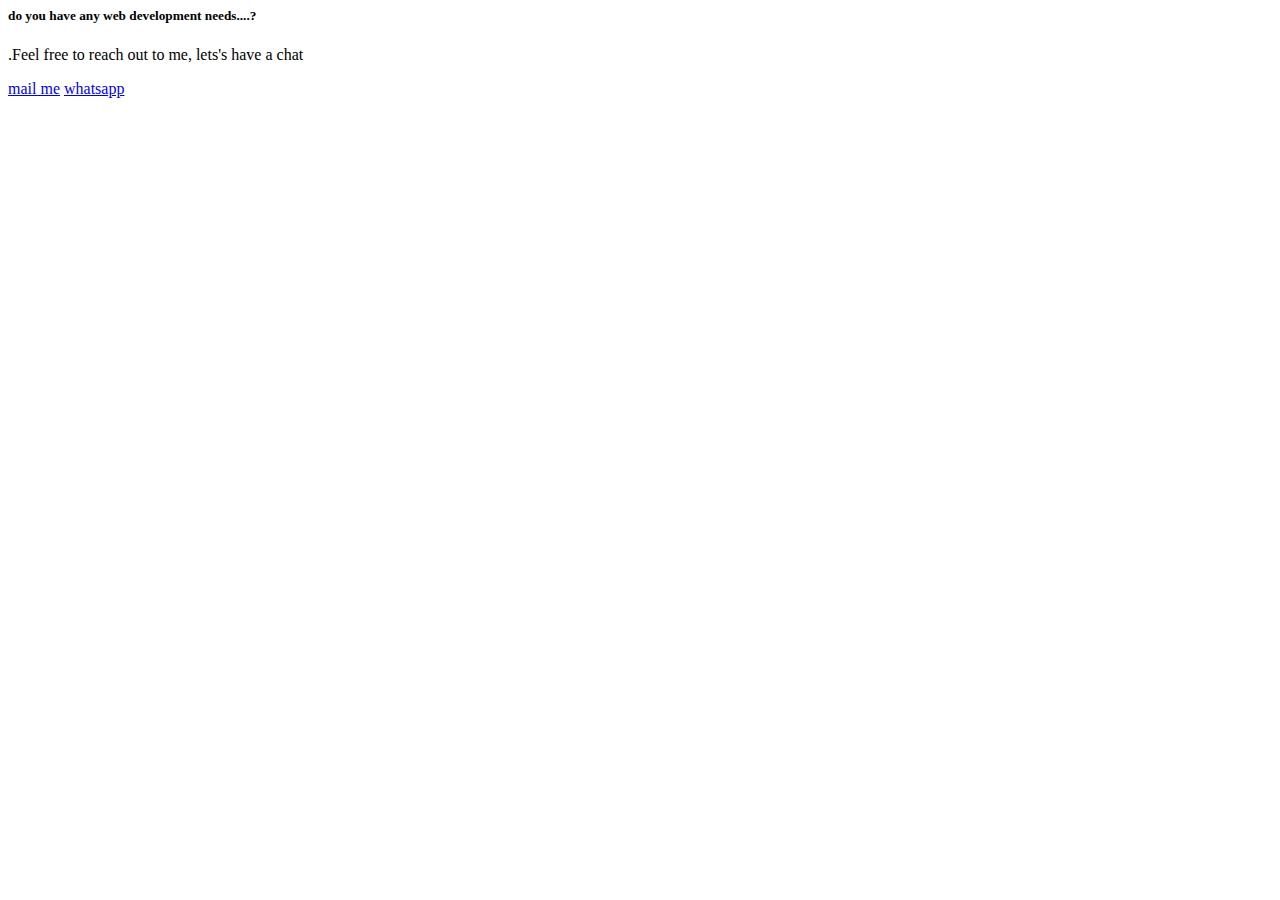
==== commit 65288cde: "Update index.html" ====
--- a/index.html
+++ b/index.html
@@ -1,481 +1,24 @@
 <html>
-<head>
-
-  <meta charset="utf-8">
-  <meta name="viewport" content="width=device-width, initial-scale=1, shrink-to-fit=no">
-  <meta name="viewport" content="width=device-width, user-scalable=no">
-
-
-  <link rel="stylesheet" href="https://stackpath.bootstrapcdn.com/bootstrap/4.5.0/css/bootstrap.min.css" integrity="sha384-9aIt2nRpC12Uk9gS9baDl411NQApFmC26EwAOH8WgZl5MYYxFfc+NcPb1dKGj7Sk" crossorigin="anonymous">
-  <link rel="stylesheet" href="style.css" type="text/css">
-  <link href="https://fonts.googleapis.com/css2?family=Oswald:wght@700&amp;display=swap" rel="zstylesheet">
-  <link href="https://fonts.googleapis.com/css2?family=Sacramento&amp;display=swap" rel="stylesheet">
-
-  <script src="https://code.jquery.com/jquery-3.5.1.slim.min.js" integrity="sha384-DfXdz2htPH0lsSSs5nCTpuj/zy4C+OGpamoFVy38MVBnE+IbbVYUew+OrCXaRkfj" crossorigin="anonymous"></script>
-  <script src="https://cdn.jsdelivr.net/npm/popper.js@1.16.0/dist/umd/popper.min.js" integrity="sha384-Q6E9RHvbIyZFJoft+2mJbHaEWldlvI9IOYy5n3zV9zzTtmI3UksdQRVvoxMfooAo" crossorigin="anonymous"></script>
-  <script src="https://stackpath.bootstrapcdn.com/bootstrap/4.5.0/js/bootstrap.min.js" integrity="sha384-OgVRvuATP1z7JjHLkuOU7Xw704+h835Lr+6QL9UvYjZE3Ipu6Tp75j7Bh/kR0JKI" crossorigin="anonymous"></script>
-
-
-  <title>SyedAziz</title>
-  <script>
-    function myFunction() {
-       var element = document.getElementById("arrow");
-       element.classList.toggle("arrow");
-    }
-    </script>
-</head>
-
-<body cz-shortcut-listen="true">
-
-
-
-  <div class="fluid-container home-container pt-4">
-
-    <div class="col-md-11 mx-auto d-flex flex-column ">
-      <nav class=" navbar navbar-expand-sm py-0 py-2">
-
-
-        <button type="button" class="navbar-toggler bg-light ml-auto collapsed" data-toggle="collapse" data-target="#nav"> <span class="sr-only">Toggle navigation</span>
-          <span class="navbar-toggler-icon"></span>
-         </button>
-        <div class="collapse navbar-collapse justify-content-between " id="nav">
-          <ul class="navbar-nav ml-auto ">
-
-            <li class="nav-item">
-
-              <a class="nav-link  px-3" href="#"> Home</a>
-            </li>
-            <li class="nav-item">
-
-              <a class="nav-link  px-3" href="#about"> About</a>
-            </li>
-            <li class="nav-item ">
-
-              <a class="nav-link  font-weight-bold px-3" href="#skills">Skills</a>
-
-
-            </li>
-            <li class="nav-item">
-
-              <a class="nav-link   px-3" href="#contact"> Contact</a>
-
-            </li>
-
-
-
-
-          </ul>
-        </div>
-
-      </nav>
-      <img src="Images/UI images/Cloud.png" alt="this one" width="174px" height="51px" class="ml-auto mar">
-      <div class="d-flex flex-row image-text">
-        <img src="Images/UI images/Cloud.png" width="174px" height="51px" class="align-baseline marc">
-
-        <div class=" fluid-container d-flex flex-column text " sytle="align-items:baseline;">
-
-          <p class="name">I'm AZIZ</p>
-          <p class="name1  ">a <span class="underline">web</span>designer/Developer</p>
-
-        </div>
+  <head>
+    <link href="https://cdn.jsdelivr.net/npm/bootstrap@5.0.0-beta1/dist/css/bootstrap.min.css" rel="stylesheet" integrity="sha384-giJF6kkoqNQ00vy+HMDP7azOuL0xtbfIcaT9wjKHr8RbDVddVHyTfAAsrekwKmP1" crossorigin="anonymous">
+    <script src="https://cdn.jsdelivr.net/npm/bootstrap@5.0.0-beta1/dist/js/bootstrap.bundle.min.js" integrity="sha384-ygbV9kiqUc6oa4msXn9868pTtWMgiQaeYH7/t7LECLbyPA2x65Kgf80OJFdroafW" crossorigin="anonymous"></script>
+    <script src="https://cdn.jsdelivr.net/npm/@popperjs/core@2.5.4/dist/umd/popper.min.js" integrity="sha384-q2kxQ16AaE6UbzuKqyBE9/u/KzioAlnx2maXQHiDX9d4/zp8Ok3f+M7DPm+Ib6IU" crossorigin="anonymous"></script>
+    <script src="https://cdn.jsdelivr.net/npm/bootstrap@5.0.0-beta1/dist/js/bootstrap.min.js" integrity="sha384-pQQkAEnwaBkjpqZ8RU1fF1AKtTcHJwFl3pblpTlHXybJjHpMYo79HY3hIi4NKxyj" crossorigin="anonymous"></script>
+    <title> syedAziz </title>
+  </head>
+  <body>
+    
+   <div class="row">
+  <div class="col-sm-6">
+    <div class="card">
+      <div class="card-body">
+        <h5 class="card-title">do you have any web development needs....?</h5>
+        <p class="card-text">.Feel free to reach out to me, lets's have a chat</p>
+        <a href="mailto: syedaziz373@outlook.com" class="btn btn-primary">mail me</a>
+         <a href="https://wa.me/917659097868?text=hi%20i'm%20looking%20for%20a%20web%20developer" class="btn btn-success">whatsapp</a>
       </div>
-      <img src="Images/UI images/Cloud.png" width="174px" height="51px" class=" cl">
-
-      <img src="Images/UI images/mountain.png" height="365px" width="732px" class="align-center mx-auto mountain">
-      </div>
-      </div>
-
-
-   <!-- <div class="fluid-container" style="height: 30px;background-color: white;"></div> -->
-
-
-  <div class="fluid-container  d-flex py-5  second-cont " id="about">
-    <div class="col-md-11 mx-auto   d-flex  flex-column fluid-container  ">
-
-
-      <p class=" what_ mx-auto ">What I can Do?</p>
-
-      <div class="d-flex flex-row design-content">
-
-
-        <img src="Images/UI images/icon1.png" class="logo logo-sm">
-
-        <div class=" d-flex flex-column ml-auto content_">
-
-          <p class="heading-1">Design what You want</p>
-          <p class="content-1">I like to keep it simple. My goals are to focus on <br class="next-line">typography,content and conveying
-            the message<br class="next-line"> you want to send.</p>
-        </div>
-
-
-      </div>
-
-
-      <div class="d-flex flex-row develop-content">
-
-
-        <div class=" d-flex flex-column mr-auto content_1 ">
-
-          <p class="heading-1">Develop what You need</p>
-          <p class="content-1">I'm a developer, so I know how to make your<br class="next-line"> website  run across all devices using
-            latest <br class="next-line"> technologies
-          </p>
-        </div>
-
-        <img src="Images/UI images/icon2.png" class="logo ml-auto logo-sm logo-comp">
-
-
-      </div>
-
-
-
-
-
     </div>
-
   </div>
-
-
-
-
-  <div class="fluid-container  d-flex   third-cont" id="skills">
-    <div class="col-md-11 mx-auto   d-flex  flex-column fluid-container  ">
-    <p class=" what_ mx-auto ">Specializations</p>
-   <!-- 
-      <div class="d-flex flex-row " style="margin-top: 95px; margin-left: 86px;">
-        <div class=" d-flex flex-column mr-auto " style="margin-left: 88px;">
-       
-          <p class="heading-1">Develop what You need</p>
-          <p class="content-1">I'm a developer, so I know how to create your<br> website to run across all devices using
-            latest <br> technologies
-          </p>
-        </div>
-        <img src="1x/3x/Asset 3@3x.png" class="logo ml-auto" style="margin-right:82px ; ">
-      </div>   -->
-
-<div id="demo" class="carousel slide pointer-event" data-ride="carousel">
-<div class="carousel-inner">
-
-  
-  
-  
-
-
-
-          <!-- ---------------html -------------->
-
-
-      <div class="carousel-item">
-            <div class="d-flex flex-row car-content ">
-
-
-              <div class=" d-flex flex-column mr-auto  content_1 ">
-
-                <p class="heading-1">Develop what You need</p>
-                <p class="content-1">I'm a developer, so I know how to create your<br class="next-line"> website to run across all devices
-                  using
-                  latest <br class="next-line"> technologies
-                </p>
-              </div>
-
-              <img src="Images/Technologies/html.png" class="logo ml-auto logo-sm logo-common">
-
-            </div>
-
-          </div>
-
-
-          <!-- css -->
-
-         <div class="carousel-item active">
-            <div class="d-flex flex-row car-content ">
-
-
-              <div class=" d-flex flex-column mr-auto  content_1 ">
-
-                <p class="heading-1">Develop what You need</p>
-                <p class="content-1">I'm a developer, so I know how to make your<br class="next-line"> website  run across all devices
-                  using
-                  latest <br class="next-line"> technologies
-                </p>
-              </div>
-
-              <img src="Images/Technologies/css.png" class="logo ml-auto logo-sm logo-common">
-
-            </div>
-
-          </div>
-
-
-          <!-- bootstrap -->
-
-
-
-         <div class="carousel-item">
-            <div class="d-flex flex-row car-content ">
-
-
-              <div class=" d-flex flex-column mr-auto  content_1 ">
-
-                <p class="heading-1">Develop what You need</p>
-                <p class="content-1">I'm a developer, so I know how to create your<br class="next-line"> website to run across all devices
-                  using
-                  latest <br class="next-line"> technologies
-                </p>
-              </div>
-
-              <img src="Images/Technologies/bootstrap.png" class="logo ml-auto logo-sm logo-common">
-
-            </div>
-
-          </div>
-
-
-
-          <!-- javascript -->
-
-          <div class="carousel-item">
-            <div class="d-flex flex-row car-content ">
-
-
-              <div class=" d-flex flex-column mr-auto  content_1 ">
-
-                <p class="heading-1">Develop what You need</p>
-                <p class="content-1">I'm a developer, so I know how to create your<br class="next-line"> website to run across all devices
-                  using
-                  latest <br class="next-line"> technologies
-                </p>
-              </div>
-
-              <img src="Images/Technologies/javascript.png" class="logo ml-auto logo-sm logo-common">
-
-            </div>
-
-          </div>
-
-
-          <!-- angular -->
-
-          <div class="carousel-item">
-            <div class="d-flex flex-row car-content ">
-
-
-              <div class=" d-flex flex-column mr-auto  content_1 ">
-
-                <p class="heading-1">Develop what You need</p>
-                <p class="content-1">I'm a developer, so I know how to create your<br class="next-line"> website to run across all devices
-                  using
-                  latest <br class="next-line"> technologies
-                </p>
-              </div>
-
-              <img src="Images/Technologies/angular.png" class="logo ml-auto logo-sm logo-common">
-
-            </div>
-
-          </div>
-
-
-          
-            <!-- jquery -->
-            <div class="carousel-item">
-              <div class="d-flex flex-row car-content-jquery ">
-  
-  
-                <div class=" d-flex flex-column mr-auto  content_1 ">
-  
-                  <p class="heading-1">Develop what You need</p>
-                  <p class="content-1">I'm a developer, so I know how to create your<br class="next-line"> website to run across all devices
-                    using
-                    latest <br class="next-line"> technologies
-                  </p>
-                </div>
-  
-                <img src="Images/Technologies/jquery.png" class="logo ml-auto logo-jquery">
-  
-              </div>
-  
-            </div>
-
-
-        
-         
-
-
-
-
-          <!-- express Js  -->
-          <div class="carousel-item">
-            <div class="d-flex flex-row car-content-jquery ">
-
-
-              <div class=" d-flex flex-column mr-auto  content_1 ">
-
-                <p class="heading-1">Develop what You need</p>
-                <p class="content-1">I'm a developer, so I know how to create your<br class="next-line"> website to run across all devices
-                  using
-                  latest <br class="next-line"> technologies
-                </p>
-              </div>
-
-              <img src="Images/Technologies/expressjs.png" class="logo ml-auto logo-jquery">
-
-            </div>
-
-          </div>
-
-
-          <!-- MongoDb -->
-
-
-
-          <div class="carousel-item">
-            <div class="d-flex flex-row car-content-jquery ">
-
-
-              <div class=" d-flex flex-column mr-auto  content_1 ">
-
-                <p class="heading-1">Develop what You need</p>
-                <p class="content-1">I'm a developer, so I know how to create your<br class="next-line"> website to run across all devices
-                  using
-                  latest <br class="next-line"> technologies
-                </p>
-              </div>
-
-              <img src="Images/Technologies/MongoDb.png" class="logo ml-auto logo-jquery">
-
-            </div>
-
-          </div>
-
-
-
-
-
-          <!--  Nodejs -->
-
-          <div class="carousel-item">
-            <div class="d-flex flex-row car-content ">
-
-
-              <div class=" d-flex flex-column mr-auto  content_1 ">
-
-                <p class="heading-1">Develop what You need</p>
-                <p class="content-1">I'm a developer, so I know how to create your<br class="next-line"> website to run across all devices
-                  using
-                  latest <br class="next-line"> technologies
-                </p>
-              </div>
-
-              <img src="Images/Technologies/nodejs.png" class="logo ml-auto logo-sm logo-common">
-
-            </div>
-            </div>
-            </div>
-        </div>
-
-
-
-
-
-
-
-
-
-
-
-
-
-
-
-
-
-
-
-
-
-
-
-
-
-
-
-
-
-
-
-      <div class="fluid-container d-flex flex-row py-3 justify-content-around marq ">
-        <marquee behavior="" direction="" scrollamount="10">
-          <img src="Images/Technologies/html.png" class="logos " style="height:80px;">
-          <img src="Images/Technologies/css.png" class="logos " style="height:80px;">
-          <img src="Images/Technologies/bootstrap.png" class="logos " style="height:80px;">
-          <img src="Images/Technologies/javascript.png" class="logos " style="height:80px;">
-          <img src="Images/Technologies/angular.png" class="logos " style="height:80px;">
-          <img src="Images/Technologies/jquery.png" class="logos " style="height:40px;">
-          <img src="Images/Technologies/expressjs.png" class="logos " style="height:60px;">
-          <img src="Images/Technologies/MongoDb.png" class="logos " style="height:60px;">
-          <img src="Images/Technologies/nodejs.png" class="logos " style="height:60px;">
-
-
-        </marquee>
-
-
-      </div>
-
-
-
-
-    </div>
-
-  </div>
-  <div class="fluid-container  d-flex fourth-cont  " id="contact">
-    <div class="col-md-11 mx-auto   d-flex  flex-column fluid-container  ">
-
-
-      <p class=" what_ mx-auto " style="height: 87px;">I can Help</p>
-      <p class="last mx-auto">I'm currently availabe for free lance work </p>
-      <p class="last-para mx-auto text-justify">If you have a project that you want to get started, think you need my
-        help or
-        just fancy saying hey get in touch.</p>
-      <button onclick="myFunction()" type="button" class="btn btn-outline-primary mx-auto" style="height: 50px; width: 200px;">Message
-        Me</button>
-
-        <img src="Images/UI images/arrow.png" id="arrow" class="mx-auto arrow-normal arrow" height="50px" width="25px" style="margin-top: 21px;">
-
-
-      <hr class="line mb-4 ">
-
-      <div class="d-flex flex-row pb-5 pt-2 ">
-        <div class="d-flex col-md-4 justify-content-around foot-cont">
-
-
-          <a class="d-flex flex-row " href="https://wa.me/917659097868?text=Heyyy!!%20Your%20website%20is%20quite%20impressive!!">
-            <img src="Images/UI images/whatsapp.png" class="logos height " style="height:30px; margin-left: 0 ;">
-            <p class="content-1 foot-icon width-foot"> +91(765)-909-7868</p>
-
-          </a>
-
-
-          <a class="d-flex flex-row" href="instagram://user?username=syedaziz373">
-            <img src="Images/UI images/instagram.png" class="logos height" style="height:30px;margin-left: 0;">
-            <p class="content-1 foot-icon"> syedaziz373</p>
-
-          </a>
-
-          <!--    <a class="d-flex flex-row" href="instagram://user?username=jmynqmx">
-            <img src="Images/UI images/linkedin.png" class="logos height" style="height:30px;margin-left: 0;">
-            <p class="content-1 foot-icon"> Altair</p>
-          </a>     ---->
-
-
-</div>
-</div>
-</div>
-</div>
-
-
-
-</body>
-
-
+    
+  </body>
 </html>
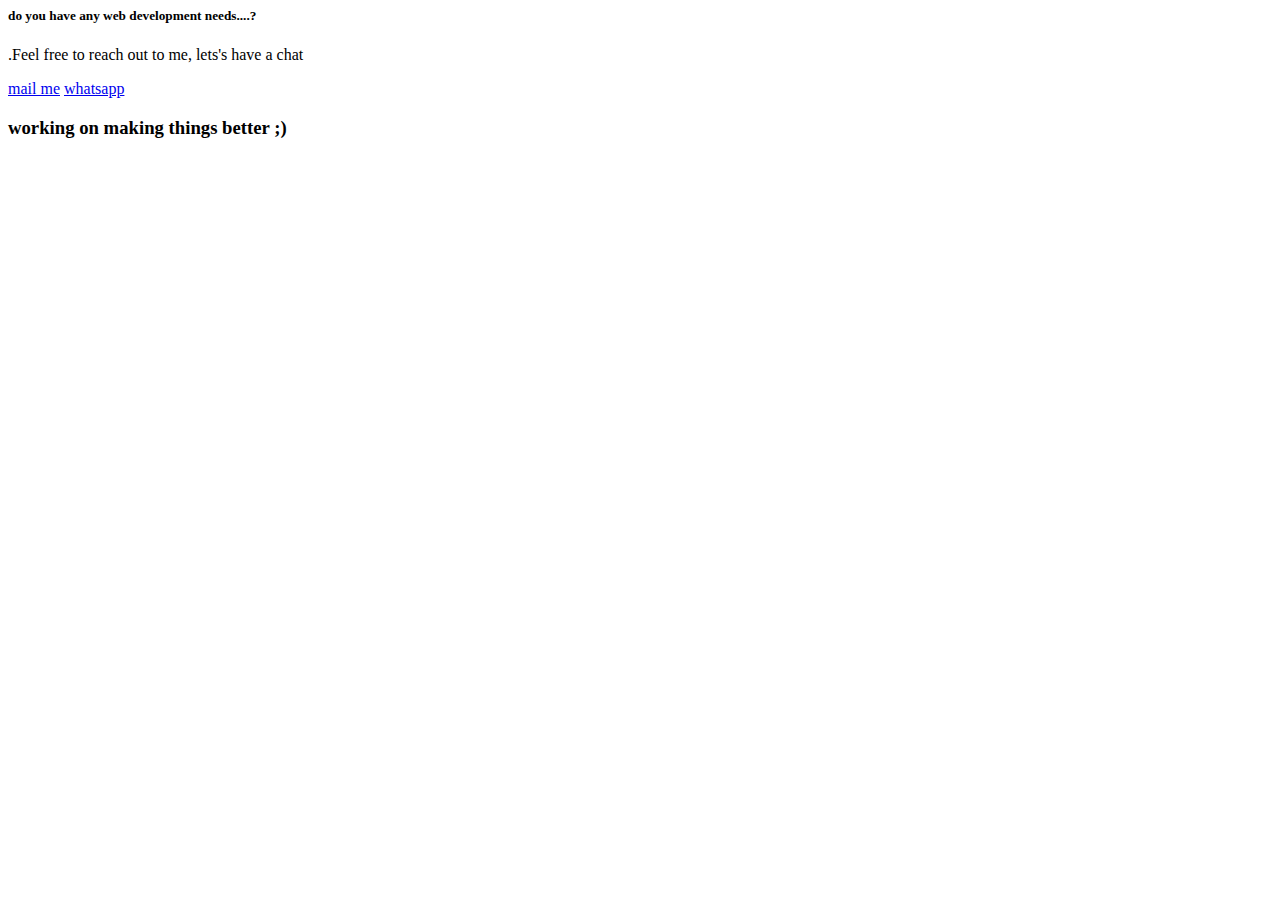
==== commit 4dd3058c: "Update index.html" ====
--- a/index.html
+++ b/index.html
@@ -19,6 +19,7 @@
       </div>
     </div>
   </div>
+     <h3> working on making things better ;)</h3>
     
   </body>
 </html>
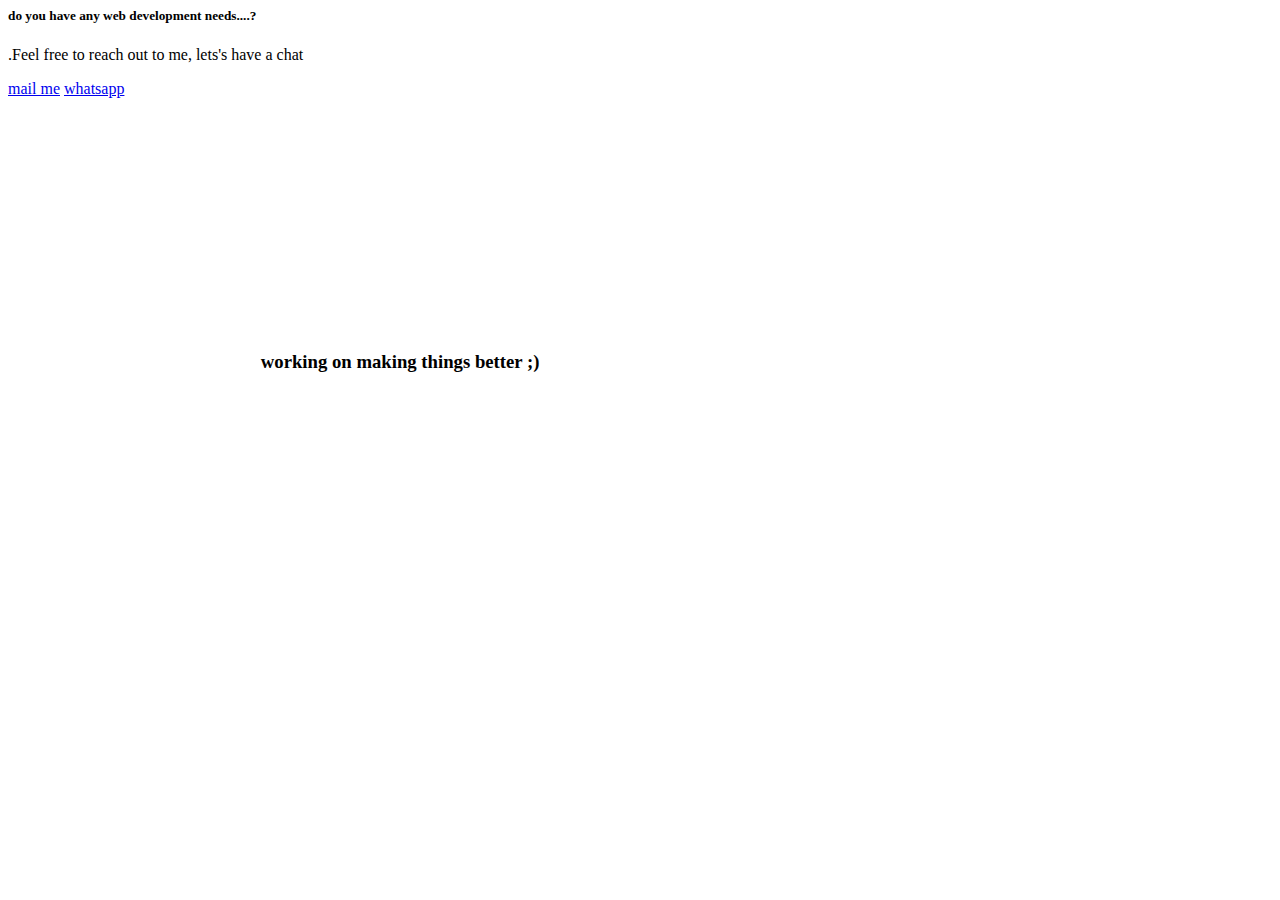
==== commit 0b250278: "Update index.html" ====
--- a/index.html
+++ b/index.html
@@ -19,7 +19,8 @@
       </div>
     </div>
   </div>
-     <h3> working on making things better ;)</h3>
+     
+     <h3 style="margin : 20%"> working on making things better ;)</h3>
     
   </body>
 </html>
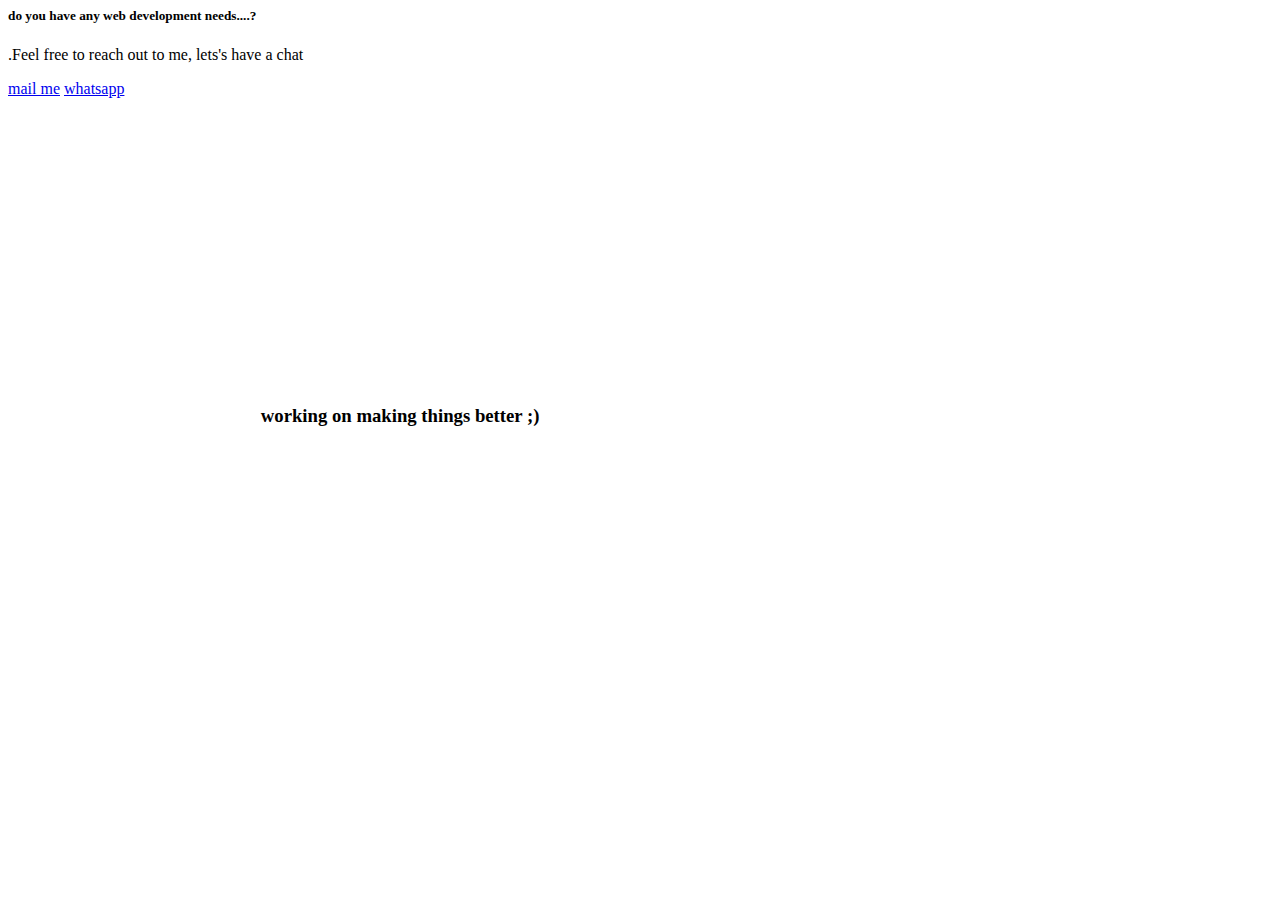
==== commit c6ee403f: "Update index.html" ====
--- a/index.html
+++ b/index.html
@@ -19,7 +19,7 @@
       </div>
     </div>
   </div>
-     
+     <br><br><br>
      <h3 style="margin : 20%"> working on making things better ;)</h3>
     
   </body>
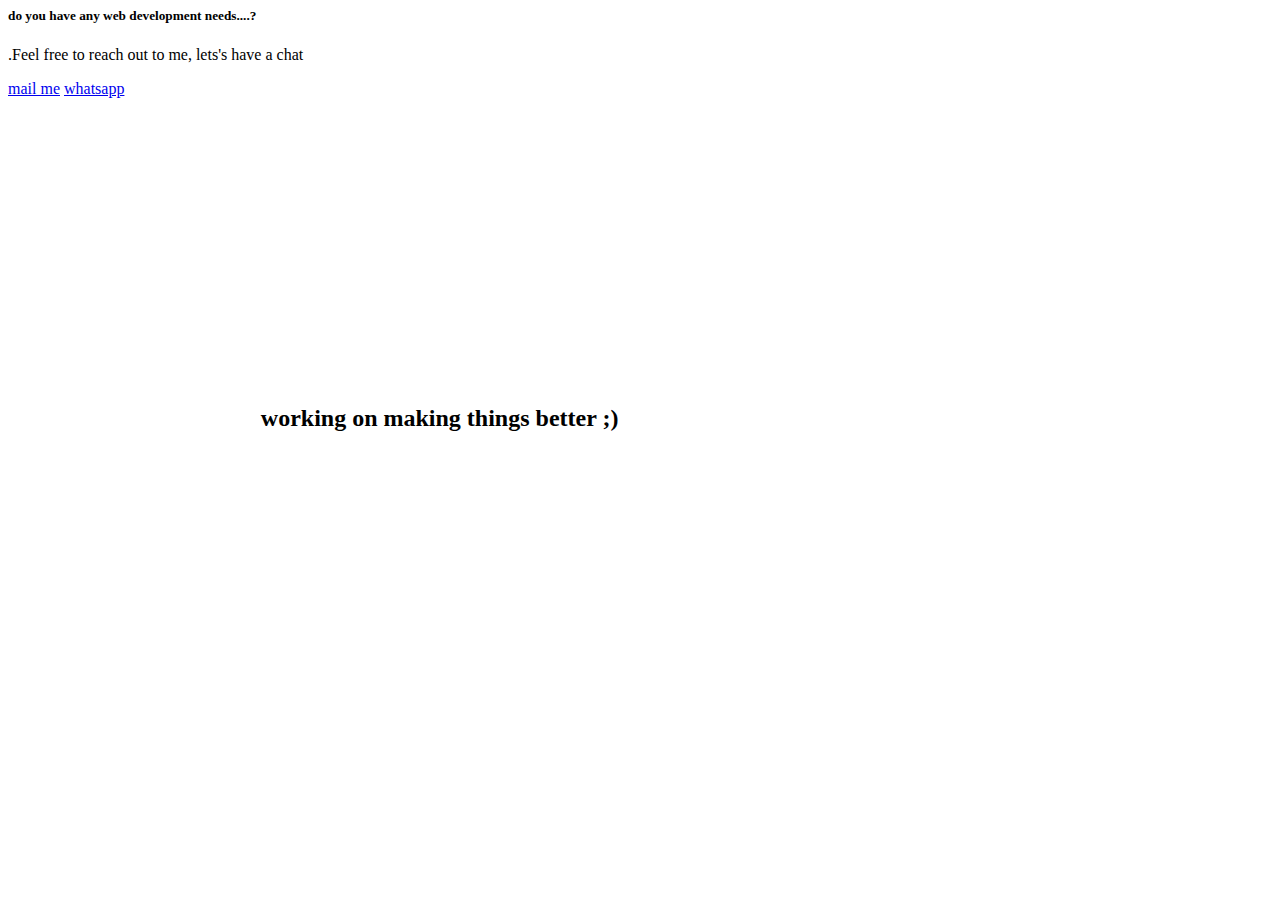
==== commit ceb40eb7: "Update index.html" ====
--- a/index.html
+++ b/index.html
@@ -20,7 +20,7 @@
     </div>
   </div>
      <br><br><br>
-     <h3 style="margin : 20%"> working on making things better ;)</h3>
+     <h2 style="margin : 20%"> working on making things better ;)</h2>
     
   </body>
 </html>
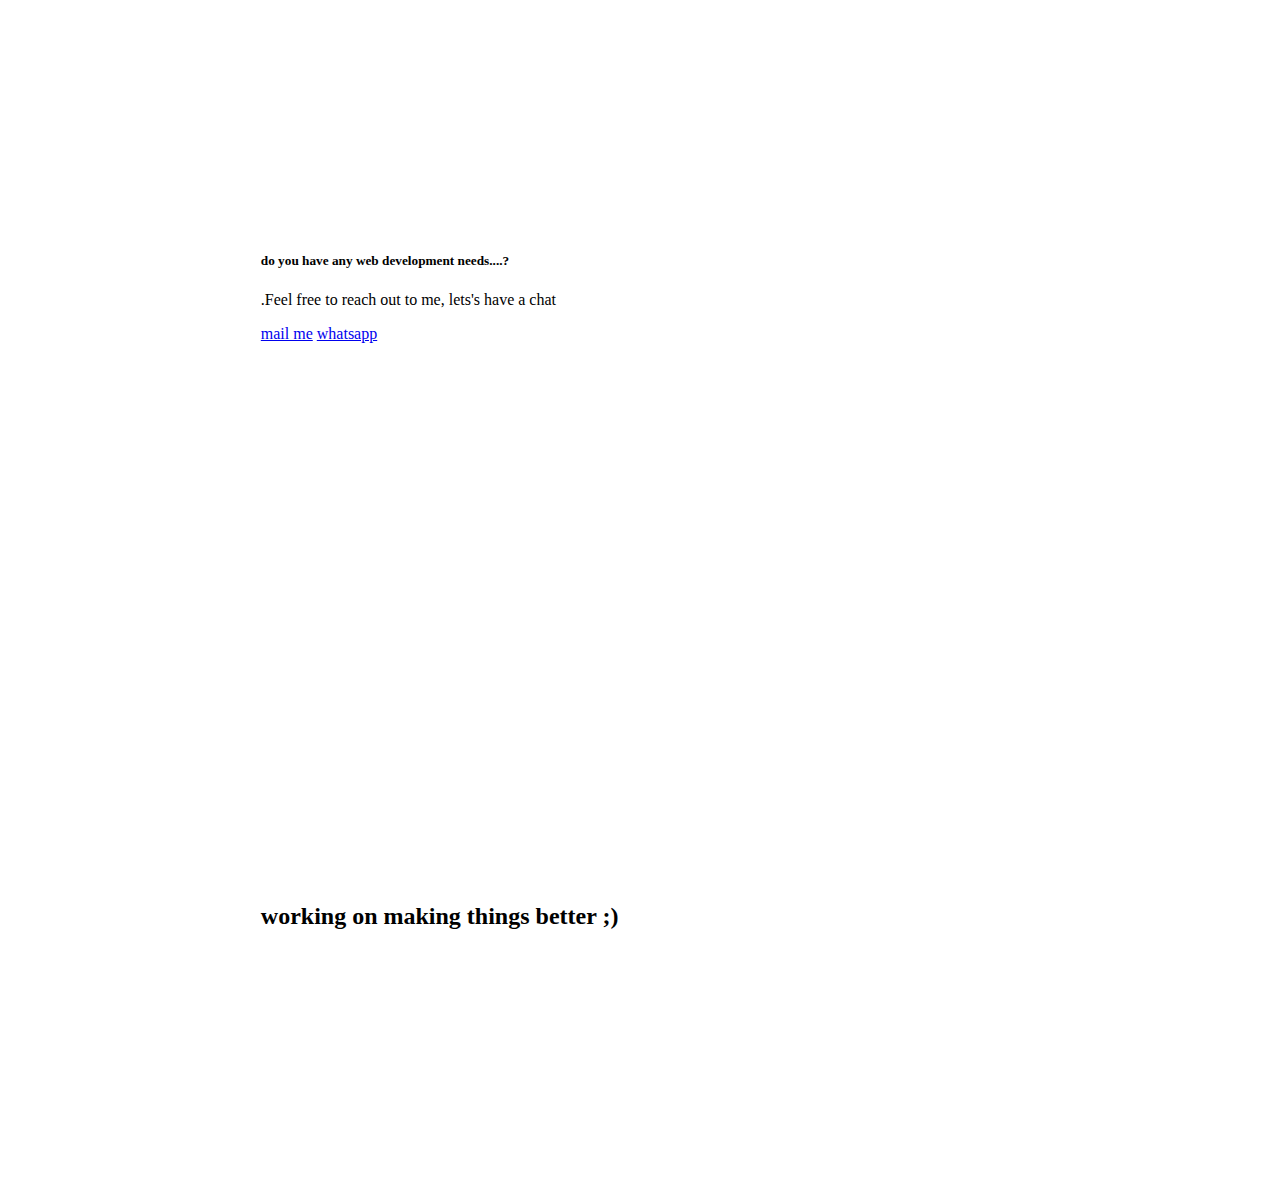
==== commit 6a1498a2: "Update index.html" ====
--- a/index.html
+++ b/index.html
@@ -10,7 +10,7 @@
     
    <div class="row">
   <div class="col-sm-6">
-    <div class="card">
+    <div class="card" style = "margin : 20%">
       <div class="card-body">
         <h5 class="card-title">do you have any web development needs....?</h5>
         <p class="card-text">.Feel free to reach out to me, lets's have a chat</p>
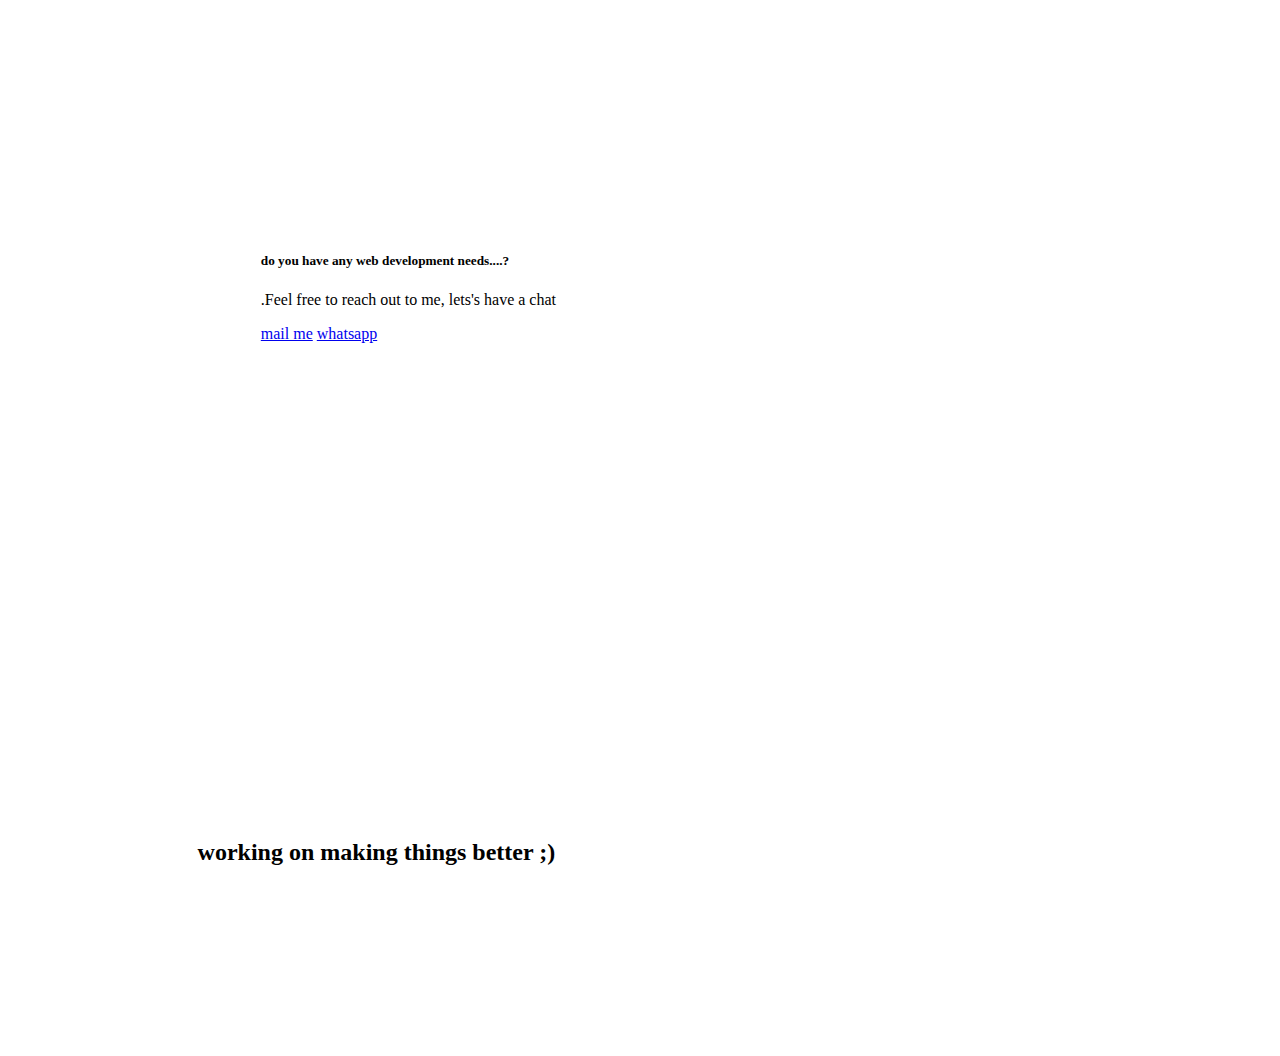
==== commit 7f674b96: "Update index.html" ====
--- a/index.html
+++ b/index.html
@@ -9,8 +9,8 @@
   <body>
     
    <div class="row">
-  <div class="col-sm-6">
-    <div class="card" style = "margin : 20%">
+  <div class="col-sm-6"  style = "margin : 20%">
+    <div class="card">
       <div class="card-body">
         <h5 class="card-title">do you have any web development needs....?</h5>
         <p class="card-text">.Feel free to reach out to me, lets's have a chat</p>
@@ -20,7 +20,7 @@
     </div>
   </div>
      <br><br><br>
-     <h2 style="margin : 20%"> working on making things better ;)</h2>
+     <h2 style="margin : 15%"> working on making things better ;)</h2>
     
   </body>
 </html>
